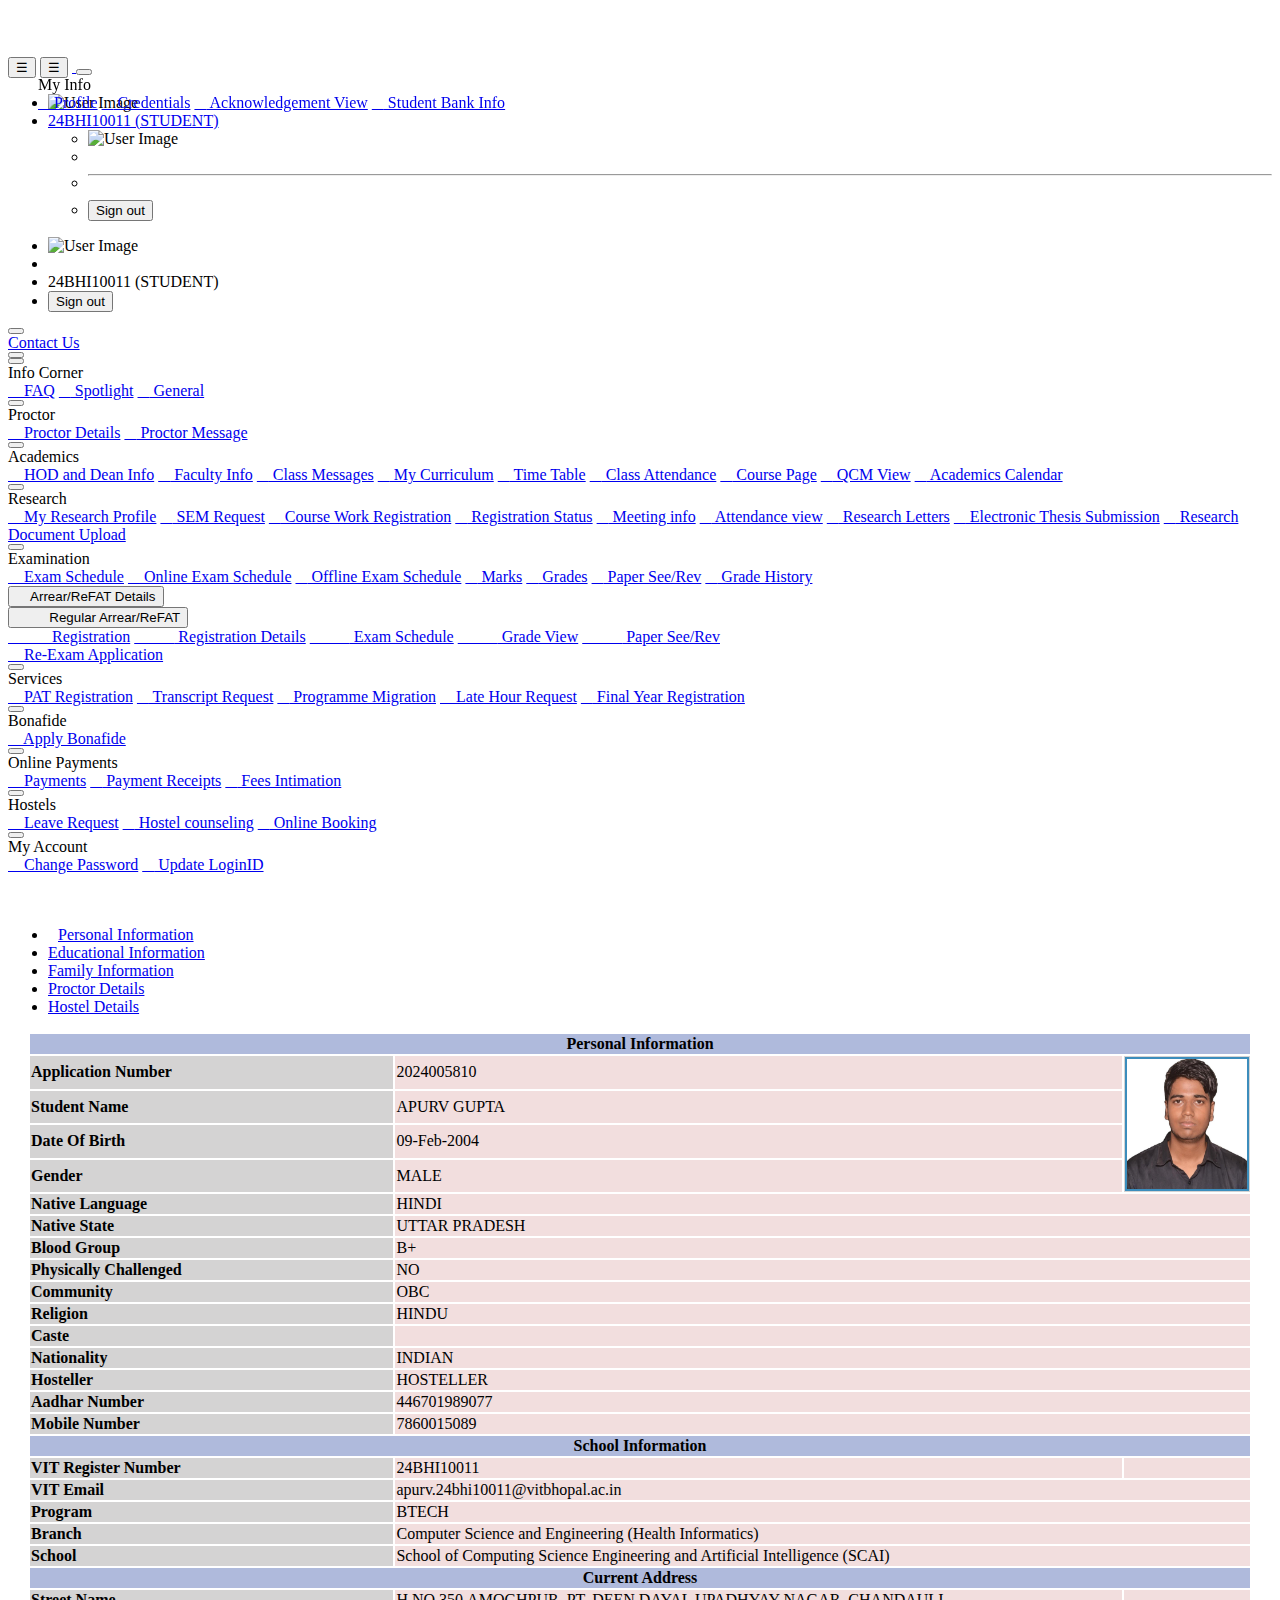
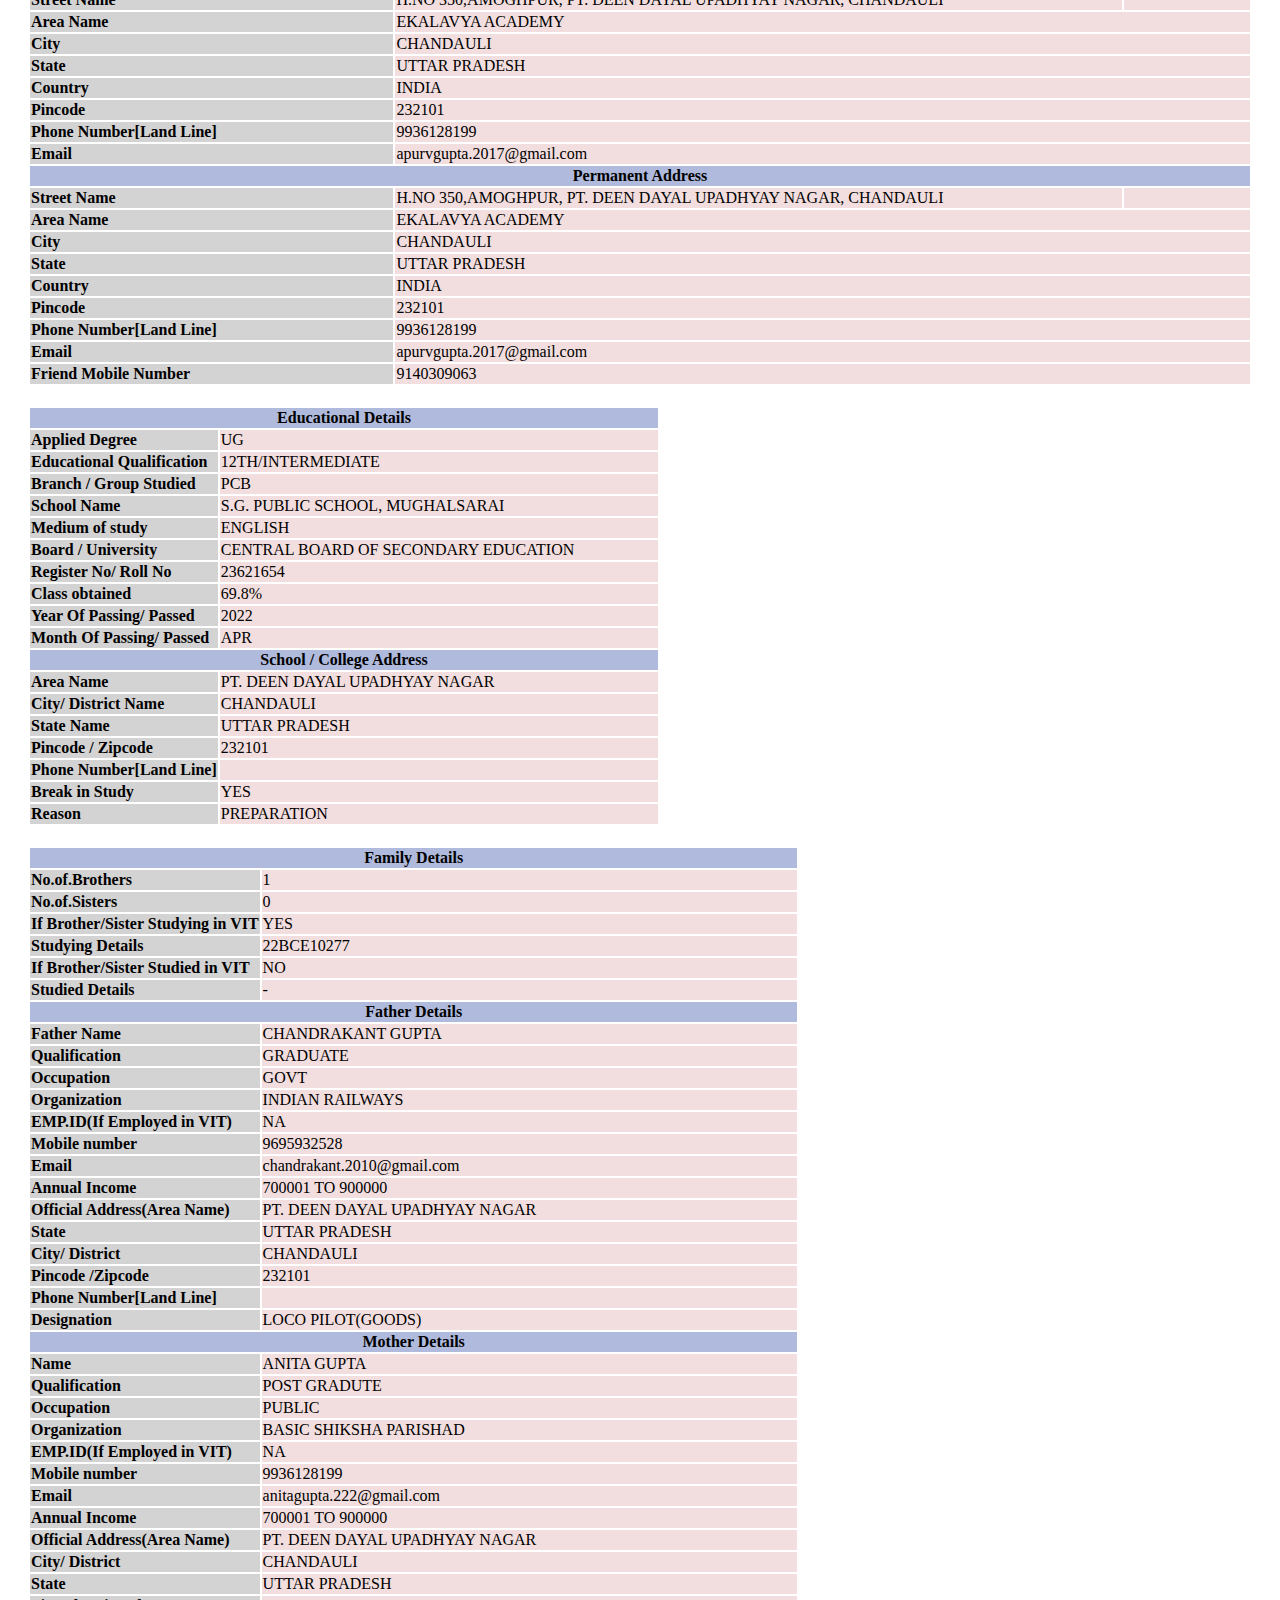
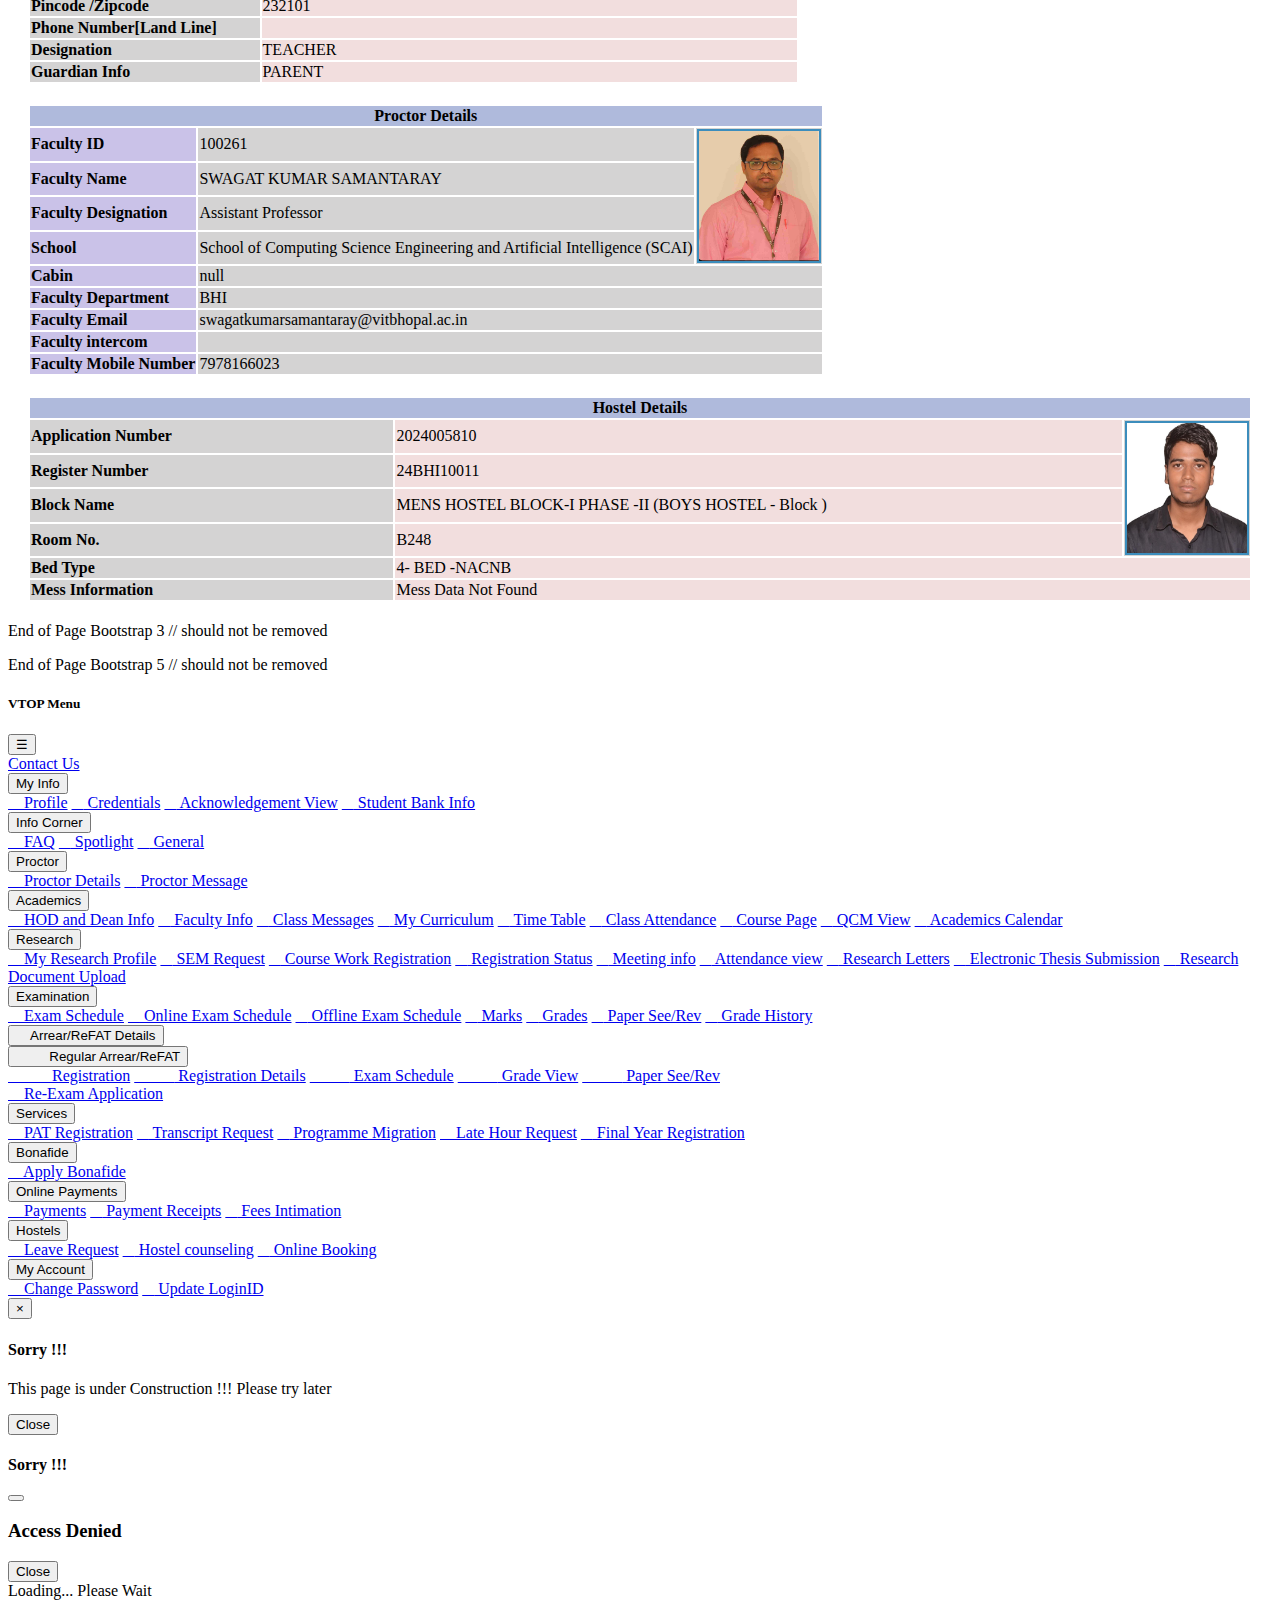
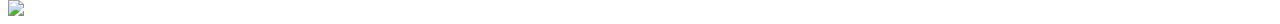
==== index.html @ c3cf4dd1 "Add files via upload" ====
<html><head>
    

    <meta charset="utf-8">
    <base href="https://vtop.vitbhopal.ac.in/vtop/">
    <meta http-equiv="X-UA-Compatible" content="IE=edge">
    <title>VIT Bhopal - VTOP</title>
    <meta name="description" content="">
    <meta content="width=device-width, initial-scale=1, maximum-scale=1, user-scalable=no" name="viewport">
    <meta charset="ISO-8859-1">
    <meta name="description" content="vtop">
    <meta name="robots" content="NOODP,NOYDIR">
    <meta name="keywords" content=" vtop ">
    <meta name="robots" content="index, follow">
    <link rel="icon" type="image/png" href="assets/img/favicon.ico">
    <meta http-equiv="cache-control" content="max-age=0">
    <meta http-equiv="cache-control" content="no-cache">
    <meta http-equiv="expires" content="0"> 
    <meta http-equiv="X-UA-Compatible" content="IE-Edge">


    <link rel="stylesheet" type="text/css" href="/vtop/get/bs/css/1">
    <link rel="stylesheet" type="text/css" href="/vtop/assets/css/bootstrap3-iso.css">
    <link rel="stylesheet" type="text/css" href="/vtop/get/ic/css/1">
    <link rel="stylesheet" type="text/css" href="/vtop/get/ic/css/2">
    <link rel="stylesheet" type="text/css" href="/vtop/get/jq/css/1">
    <link rel="stylesheet" type="text/css" href="/vtop/get/bs/css/2">
    <link rel="stylesheet" type="text/css" href="/vtop/assets/css/menu.css">
    <link rel="stylesheet" type="text/css" href="/vtop/assets/css/AdminLteCompatibility.css">
    <link rel="stylesheet" type="text/css" href="/vtop/assets/css/scrollableTable.css">
    <link rel="stylesheet" type="text/css" href="/vtop/assets/css/VTop.css">

    <script type="text/javascript" src="/vtop/get/jq/js/1"></script>



</head>

<body class="overflow-auto" style="padding-top: 49px;">

<input type="hidden" name="authorizedIDX" id="authorizedIDX" value="24BHI10011">

<div class="container-fluid">
    <div class="row">
        <div class="col-xs-12  trim vh-100 vw-100 " id="page_outline">
            
                <div id="page-holder">
                    
    <nav class="navbar navbar-expand-lg py-0 navbar-light bg-light headerBackgroundColor fixed-top shadow" id="vtopHeader">
        <div class="container-fluid ms-0 ps-2">
            <button class="btn btn-sm bg-transparent d-none d-sm-block ms-0" type="button" data-bs-toggle="offcanvas" data-bs-target="#expandedSideBar" aria-controls="offcanvasExample">
                <span class="text-light h4">☰ </span>
            </button>
            <button class="btn btn-sm bg-transparent d-block d-sm-none ms-0" type="button" onclick="javascript:getButtonBar();">
                <span class="text-light h4">☰ </span>
            </button>
            <a class="navbar-brand px-0 pe-sm-1 mx-0 mx-sm-1" href="javacript:void(0);">
                <img src="/vtop/assets/img/VITLogoEmblem.png" class="img-responsive VITEmblem" alt="">
            </a>
            <!-- <a class="navbar-brand VITLogoStyle px-0 mx-0 text-light" href="javacript:void(0);"><span
                    class="h1 fw-bold">VIT</span>
            </a> -->
            <!-- <span class="navbar-text px-0 px-sm-2 mx-0 mx-sm-1 text-light">(Bhopal Campus)</span> -->
            <a class="navbar-text" href="javascript:void(0);" onclick="javascript:home();"><i class="bi bi-house-door text-light ps-sm-3 h2" aria-hidden="true"></i></a>

            <button class="navbar-toggler mx-0 px-0" type="button" data-bs-toggle="collapse" data-bs-target="#vtopHeaderBarControl" aria-controls="vtopHeaderBarControl" aria-expanded="false" aria-label="Toggle navigation">
                <span class="navbar-toggler-icon"></span>
            </button>

            <div class="collapse navbar-collapse" id="vtopHeaderBarControl">
                <strong class="mx-auto fw-bold text-light bg-danger"></strong>
                <ul class="navbar-nav ms-auto mb-2 mb-lg-0">
                    <li class="nav-item d-none d-sm-inline-block">
                        <img src="/vtop/users/image/?id=24BHI10011" class="img-circle img_icon_size" alt="User Image">
                    </li>
                    <li class="nav-item dropdown d-none d-sm-inline-block">
                        <a class="nav-link dropdown-toggle text-light" href="javascript:void(0);" id="navbarDropdown" role="button" data-bs-toggle="dropdown" aria-expanded="false">
                            <span class="navbar-text text-light small fw-bold">24BHI10011 (STUDENT)</span>
                        </a>
                        <ul class="dropdown-menu dropdown-menu-end headerBackgroundColor dropdownMenuBoxWidth" aria-labelledby="navbarDropdown">
                            <li class="dropdown-item disabled text-center"><img src="/vtop/users/image/?id=24BHI10011" class="img-circle img_stamp_size" alt="User Image"></li>
                            <li class="dropdown-item disabled text-center"><span class="dropdown-item text-light"></span></li>
                            <li>
                                <hr class="dropdown-divider">
                            </li>
                            <li class="dropdown-item bg-transparent">
                                <form class="text-center" id="logoutForm1" name="logoutForm1" method="post" action="/vtop/logout"><input type="hidden" name="_csrf" value="56bde807-98d9-487d-9c04-8cd4d906b368">
                                    <input type="hidden" name="_csrf" value="56bde807-98d9-487d-9c04-8cd4d906b368">
                                    <input type="hidden" name="authorizedID" id="authorizedID" value="24BHI10011">
                                    <div class="d-grid gap-2">
                                        
                                            
                                        
                                        <button class="btn btn-success " type="submit">Sign out</button>
                                    </div>
                                </form>
                            </li>
                        </ul>
                    </li>
                    <li class="nav-item disabled text-center  d-block d-sm-none"><img src="/vtop/users/image/?id=24BHI10011" class="img-circle img_stamp_size" alt="User Image"></li>
                    <li class="nav-item disabled text-center d-block d-sm-none"><span class="dropdown-item text-light"></span></li>
                    <li class="nav-item disabled text-center d-block d-sm-none">
                        <span class="navbar-text text-light small fw-bold">24BHI10011 (STUDENT)</span>
                    </li>
                    <li class="nav-item bg-transparent d-block d-sm-none">
                        <form class="text-center" id="logoutForm1" name="logoutForm1" method="post" `="" action="/vtop/logout"><input type="hidden" name="_csrf" value="56bde807-98d9-487d-9c04-8cd4d906b368">
                            <input type="hidden" name="_csrf" value="56bde807-98d9-487d-9c04-8cd4d906b368">
                            <input type="hidden" name="authorizedID" id="authorizedID" value="24BHI10011">
                            <div class="d-grid gap-2">
                                
                                    
                                
                                <button class="btn btn-success " type="submit">Sign out</button>
                            </div>
                        </form>
                    </li>
                </ul>
            </div>
        </div>
    </nav>
    <script>
        /*<![CDATA[*/

        function home() {
            var csrfName = "_csrf";
            var csrfValue = "56bde807-98d9-487d-9c04-8cd4d906b368";
            var id ="24BHI10011";
            var now = new Date();
            var params = csrfName + "=" + csrfValue + "&authorizedID=" + id + "&x=" + now.toUTCString();
            ajaxCall("/vtop/home", params, "page_outline");
        }

        function getButtonBar() {
            var btnBarElem = document.getElementById("sidePanel");
            if (btnBarElem.classList.contains("d-none")) {
                btnBarElem.classList.remove("d-none");
            } else {
                btnBarElem.classList.add("d-none");
            }
        }
        /*]]>*/
    </script>

                    
                        <div class="hstack">
                            <div class="vh-100 btnBarColor bg-opacity-25 shadow d-sm-block" id="sidePanel">
                                

    <div class="btn-toolbar mx-1" role="toolbar" aria-label="Toolbar with button groups">
        <div class="btn-group-vertical" role="group" aria-label="First group">

            
                <div class="btn-group dropend"><button type="button" class="btn btn-outline-primary p-1 border-0 text-dark SideBarMenuBtn" data-bs-toggle="dropdown" data-bs-auto-close="outside" aria-expanded="false"><i class="fa fa-phone-square iconSpace"></i></button><div class="dropdown-menu border-0 py-0 shadow-lg dropdownMenuBoxWidth text-nowrap SideBarMenuDropDown" style=""><a data-url="hrms/contactDetails" class="dropdown-item menuFontStyle systemB5BtnMenu *backColor*" href="javascript:void(0);"><i class="fa fa-phone-square iconSpace "></i> Contact Us</a></div></div>
            
                <div class="btn-group dropend"><button type="button" class="btn btn-outline-primary p-1 border-0 text-dark SideBarMenuBtn" data-bs-toggle="dropdown" data-bs-auto-close="outside" aria-expanded="false"><i class="fa fa-briefcase iconSpace"></i></button><div class="dropdown-menu border-0 py-0 shadow-lg dropdownMenuBoxWidth text-nowrap SideBarMenuDropDown" style="position: absolute; inset: 0px auto auto 0px; margin: 0px; transform: translate3d(38px, 76px, 0px);" data-popper-placement="right-start"><div class="fw-bold h6 py-3 text-center menuHeaderColor menuHeaderFontStyle"> My Info </div>
            
                <a data-url="studentsRecord/StudentProfileAllView" class="dropdown-item menuFontStyle systemBtnMenu " href="javascript:void(0);">&nbsp;&nbsp;&nbsp;<i class="fa fa-dot-circle-o iconSpace "></i> Profile</a>
            
                <a data-url="proctor/viewStudentCredentials" class="dropdown-item menuFontStyle systemBtnMenu " href="javascript:void(0);">&nbsp;&nbsp;&nbsp;<i class="fa fa-dot-circle-o iconSpace "></i> Credentials</a>
            
                <a data-url="admissions/AcknowledgmentView" class="dropdown-item menuFontStyle systemBtnMenu " href="javascript:void(0);">&nbsp;&nbsp;&nbsp;<i class="fa fa-dot-circle-o iconSpace "></i> Acknowledgement View</a>
            
                <a data-url="studentBankInformation/BankInfoStudent" class="dropdown-item menuFontStyle systemBtnMenu " href="javascript:void(0);">&nbsp;&nbsp;&nbsp;<i class="fa fa-dot-circle-o iconSpace "></i> Student Bank Info</a>
            
                </div></div><div class="btn-group dropend"><button type="button" class="btn btn-outline-primary p-1 border-0 text-dark SideBarMenuBtn" data-bs-toggle="dropdown" data-bs-auto-close="outside" aria-expanded="false"><i class="fa fa-info-circle iconSpace"></i></button><div class="dropdown-menu border-0 py-0 shadow-lg dropdownMenuBoxWidth text-nowrap SideBarMenuDropDown" style=""><div class="fw-bold h6 py-3 text-center menuHeaderColor menuHeaderFontStyle"> Info Corner </div>
            
                <a data-url="academics/common/FaqPreview" class="dropdown-item menuFontStyle systemBtnMenu " href="javascript:void(0);">&nbsp;&nbsp;&nbsp;<i class="fa fa-dot-circle-o iconSpace "></i> FAQ</a>
            
                <a data-url="spotlight/spotlightViewOld" class="dropdown-item menuFontStyle systemBtnMenu " href="javascript:void(0);">&nbsp;&nbsp;&nbsp;<i class="fa fa-dot-circle-o iconSpace "></i> Spotlight</a>
            
                <a data-url="admissions/costCentreCircularsViewPageController" class="dropdown-item menuFontStyle systemBtnMenu " href="javascript:void(0);">&nbsp;&nbsp;&nbsp;<i class="fa fa-dot-circle-o iconSpace "></i> General</a>
            
                </div></div><div class="btn-group dropend"><button type="button" class="btn btn-outline-primary p-1 border-0 text-dark SideBarMenuBtn" data-bs-toggle="dropdown" data-bs-auto-close="outside" aria-expanded="false"><i class="fa fa-paw iconSpace"></i></button><div class="dropdown-menu border-0 py-0 shadow-lg dropdownMenuBoxWidth text-nowrap SideBarMenuDropDown" style=""><div class="fw-bold h6 py-3 text-center menuHeaderColor menuHeaderFontStyle"> Proctor </div>
            
                <a data-url="proctor/viewProctorDetails" class="dropdown-item menuFontStyle systemBtnMenu " href="javascript:void(0);">&nbsp;&nbsp;&nbsp;<i class="fa fa-dot-circle-o iconSpace "></i> Proctor Details</a>
            
                <a data-url="proctor/viewMessagesSendByProctor" class="dropdown-item menuFontStyle systemBtnMenu " href="javascript:void(0);">&nbsp;&nbsp;&nbsp;<i class="fa fa-dot-circle-o iconSpace "></i> Proctor Message</a>
            
                </div></div><div class="btn-group dropend"><button type="button" class="btn btn-outline-primary p-1 border-0 text-dark SideBarMenuBtn" data-bs-toggle="dropdown" data-bs-auto-close="outside" aria-expanded="false"><i class="fa fa-graduation-cap iconSpace"></i></button><div class="dropdown-menu border-0 py-0 shadow-lg dropdownMenuBoxWidth text-nowrap SideBarMenuDropDown" style=""><div class="fw-bold h6 py-3 text-center menuHeaderColor menuHeaderFontStyle"> Academics </div>
            
                <a data-url="hrms/viewHodDeanDetails" class="dropdown-item menuFontStyle systemBtnMenu " href="javascript:void(0);">&nbsp;&nbsp;&nbsp;<i class="fa fa-dot-circle-o iconSpace "></i> HOD and Dean Info</a>
            
                <a data-url="hrms/employeeSearchForStudent" class="dropdown-item menuFontStyle systemBtnMenu " href="javascript:void(0);">&nbsp;&nbsp;&nbsp;<i class="fa fa-dot-circle-o iconSpace "></i> Faculty Info</a>
            
                <a data-url="academics/common/StudentClassMessage" class="dropdown-item menuFontStyle systemBtnMenu " href="javascript:void(0);">&nbsp;&nbsp;&nbsp;<i class="fa fa-dot-circle-o iconSpace "></i> Class Messages</a>
            
                <a data-url="academics/common/Curriculum" class="dropdown-item menuFontStyle systemBtnMenu " href="javascript:void(0);">&nbsp;&nbsp;&nbsp;<i class="fa fa-dot-circle-o iconSpace "></i> My Curriculum</a>
            
                <a data-url="academics/common/StudentTimeTable" class="dropdown-item menuFontStyle systemBtnMenu " href="javascript:void(0);">&nbsp;&nbsp;&nbsp;<i class="fa fa-dot-circle-o iconSpace "></i> Time Table</a>
            
                <a data-url="academics/common/StudentAttendance" class="dropdown-item menuFontStyle systemBtnMenu " href="javascript:void(0);">&nbsp;&nbsp;&nbsp;<i class="fa fa-dot-circle-o iconSpace "></i> Class Attendance</a>
            
                <a data-url="academics/common/StudentCoursePage" class="dropdown-item menuFontStyle systemBtnMenu " href="javascript:void(0);">&nbsp;&nbsp;&nbsp;<i class="fa fa-dot-circle-o iconSpace "></i> Course Page</a>
            
                <a data-url="academics/common/QCMStudentLogin" class="dropdown-item menuFontStyle systemBtnMenu " href="javascript:void(0);">&nbsp;&nbsp;&nbsp;<i class="fa fa-dot-circle-o iconSpace "></i> QCM View</a>
            
                <a data-url="academics/common/CalendarPreview" class="dropdown-item menuFontStyle systemBtnMenu " href="javascript:void(0);">&nbsp;&nbsp;&nbsp;<i class="fa fa-dot-circle-o iconSpace "></i> Academics Calendar</a>
            
                </div></div><div class="btn-group dropend"><button type="button" class="btn btn-outline-primary p-1 border-0 text-dark SideBarMenuBtn" data-bs-toggle="dropdown" data-bs-auto-close="outside" aria-expanded="false"><i class="fa fa-bank iconSpace"></i></button><div class="dropdown-menu border-0 py-0 shadow-lg dropdownMenuBoxWidth text-nowrap SideBarMenuDropDown" style=""><div class="fw-bold h6 py-3 text-center menuHeaderColor menuHeaderFontStyle"> Research </div>
            
                <a data-url="research/researchProfile" class="dropdown-item menuFontStyle systemBtnMenu " href="javascript:void(0);">&nbsp;&nbsp;&nbsp;<i class="fa fa-dot-circle-o iconSpace "></i> My Research Profile</a>
            
                <a data-url="admissions/semTransactionPageControllerGeneral" class="dropdown-item menuFontStyle systemBtnMenu " href="javascript:void(0);">&nbsp;&nbsp;&nbsp;<i class="fa fa-dot-circle-o iconSpace "></i> SEM Request</a>
            
                <a data-url="research/CourseworkRegistration" class="dropdown-item menuFontStyle systemBtnMenu " href="javascript:void(0);">&nbsp;&nbsp;&nbsp;<i class="fa fa-dot-circle-o iconSpace "></i> Course Work Registration</a>
            
                <a data-url="research/CourseworkRegistrationViewtoScholar" class="dropdown-item menuFontStyle systemBtnMenu " href="javascript:void(0);">&nbsp;&nbsp;&nbsp;<i class="fa fa-dot-circle-o iconSpace "></i> Registration Status</a>
            
                <a data-url="research/scholarsMeetingView" class="dropdown-item menuFontStyle systemBtnMenu " href="javascript:void(0);">&nbsp;&nbsp;&nbsp;<i class="fa fa-dot-circle-o iconSpace "></i> Meeting info</a>
            
                <a data-url="research/scholarsAttendanceView" class="dropdown-item menuFontStyle systemBtnMenu " href="javascript:void(0);">&nbsp;&nbsp;&nbsp;<i class="fa fa-dot-circle-o iconSpace "></i> Attendance view</a>
            
                <a data-url="research/researchLettersStudentView" class="dropdown-item menuFontStyle systemBtnMenu " href="javascript:void(0);">&nbsp;&nbsp;&nbsp;<i class="fa fa-file-text iconSpace "></i> Research Letters</a>
            
                <a data-url="research/thesisSubmission" class="dropdown-item menuFontStyle systemBtnMenu " href="javascript:void(0);">&nbsp;&nbsp;&nbsp;<i class="fa fa-dot-circle-o iconSpace "></i> Electronic Thesis Submission</a>
            
                <a data-url="research/researchDocumentUpload" class="dropdown-item menuFontStyle systemBtnMenu " href="javascript:void(0);">&nbsp;&nbsp;&nbsp;<i class="fa fa-dot-circle-o iconSpace "></i> Research Document Upload</a>
            
                </div></div><div class="btn-group dropend"><button type="button" class="btn btn-outline-primary p-1 border-0 text-dark SideBarMenuBtn" data-bs-toggle="dropdown" data-bs-auto-close="outside" aria-expanded="false"><i class="fa fa-book iconSpace"></i></button><div class="dropdown-menu border-0 py-0 shadow-lg dropdownMenuBoxWidth text-nowrap SideBarMenuDropDown" style=""><div class="fw-bold h6 py-3 text-center menuHeaderColor menuHeaderFontStyle"> Examination </div>
            
                <a data-url="examinations/StudExamSchedule" class="dropdown-item menuFontStyle systemBtnMenu " href="javascript:void(0);">&nbsp;&nbsp;&nbsp;<i class="fa fa-dot-circle-o iconSpace "></i> Exam Schedule</a>
            
                <a data-url="examinations/OnlineStudExamSchedule" class="dropdown-item menuFontStyle systemBtnMenu " href="javascript:void(0);">&nbsp;&nbsp;&nbsp;<i class="fa fa-dot-circle-o iconSpace "></i> Online Exam Schedule</a>
            
                <a data-url="examinations/OfflineStudExamSchedule" class="dropdown-item menuFontStyle systemBtnMenu " href="javascript:void(0);">&nbsp;&nbsp;&nbsp;<i class="fa fa-dot-circle-o iconSpace "></i> Offline Exam Schedule</a>
            
                <a data-url="examinations/StudentMarkView" class="dropdown-item menuFontStyle systemBtnMenu " href="javascript:void(0);">&nbsp;&nbsp;&nbsp;<i class="fa fa-dot-circle-o iconSpace "></i> Marks</a>
            
                <a data-url="examinations/examGradeView/StudentGradeView" class="dropdown-item menuFontStyle systemBtnMenu " href="javascript:void(0);">&nbsp;&nbsp;&nbsp;<i class="fa fa-dot-circle-o iconSpace "></i> Grades</a>
            
                <a data-url="examinations/paperSeeing/PaperSeeing" class="dropdown-item menuFontStyle systemBtnMenu " href="javascript:void(0);">&nbsp;&nbsp;&nbsp;<i class="fa fa-dot-circle-o iconSpace "></i> Paper See/Rev</a>
            
                <a data-url="examinations/examGradeView/StudentGradeHistory" class="dropdown-item menuFontStyle systemBtnMenu " href="javascript:void(0);">&nbsp;&nbsp;&nbsp;<i class="fa fa-dot-circle-o iconSpace "></i> Grade History</a>
            
                <div class="accordion" id="accordianHead_1001"><div class="accordion-item border-0"><div class="accordion-header" id="acItemHDG0072"><button class="accordion-button collapsed menuFontStyle py-2 ps-2 text-center bg-transparent" type="button" data-bs-toggle="collapse" data-bs-target="#acCollapseHDG0072" aria-expanded="false" aria-controls="acCollapseHDG0072"> &nbsp;&nbsp;&nbsp; <i class="fa fa-dot-circle-o iconSpace "></i><span class="ps-2 ms-1 fw-bold textColor1"> Arrear/ReFAT Details <span></span></span></button></div><div id="acCollapseHDG0072" class="accordion-collapse collapse" aria-labelledby="acItemHDG0072" data-bs-parent="#accordianHead_1001"><div class="accordion-body py-0 px-2">
            
                <div class="accordion" id="accordianHead_1002"><div class="accordion-item border-0"><div class="accordion-header" id="acItemHDG0074"><button class="accordion-button collapsed menuFontStyle py-2 ps-2 text-center bg-transparent" type="button" data-bs-toggle="collapse" data-bs-target="#acCollapseHDG0074" aria-expanded="false" aria-controls="acCollapseHDG0074"> &nbsp;&nbsp;&nbsp;&nbsp;&nbsp;&nbsp;&nbsp;&nbsp; <i class="fa fa-dot-circle-o iconSpace "></i><span class="ps-2 ms-1 fw-bold textColor1"> Regular Arrear/ReFAT <span></span></span></button></div><div id="acCollapseHDG0074" class="accordion-collapse collapse" aria-labelledby="acItemHDG0074" data-bs-parent="#accordianHead_1002"><div class="accordion-body py-0 px-2">
            
                <a data-url="examinations/arrearRegistration/RegularArrearStudentReg" class="dropdown-item menuFontStyle systemBtnMenu " href="javascript:void(0);">&nbsp;&nbsp;&nbsp;&nbsp;&nbsp;&nbsp;&nbsp;&nbsp;&nbsp;&nbsp;<i class="fa fa-dot-circle-o iconSpace "></i> Registration</a>
            
                <a data-url="examinations/arrearRegistration/LoadRegularArrearViewPage" class="dropdown-item menuFontStyle systemBtnMenu " href="javascript:void(0);">&nbsp;&nbsp;&nbsp;&nbsp;&nbsp;&nbsp;&nbsp;&nbsp;&nbsp;&nbsp;<i class="fa fa-dot-circle-o iconSpace "></i> Registration Details</a>
            
                <a data-url="examinations/arrearRegistration/viewRARExamSchedule" class="dropdown-item menuFontStyle systemBtnMenu " href="javascript:void(0);">&nbsp;&nbsp;&nbsp;&nbsp;&nbsp;&nbsp;&nbsp;&nbsp;&nbsp;&nbsp;<i class="fa fa-dot-circle-o iconSpace "></i> Exam Schedule</a>
            
                <a data-url="examinations/arrearRegistration/StudentArrearGradeView" class="dropdown-item menuFontStyle systemBtnMenu " href="javascript:void(0);">&nbsp;&nbsp;&nbsp;&nbsp;&nbsp;&nbsp;&nbsp;&nbsp;&nbsp;&nbsp;<i class="fa fa-dot-circle-o iconSpace "></i> Grade View</a>
            
                <a data-url="examinations/regularArrear/RegularArrearPaperSeeing" class="dropdown-item menuFontStyle systemBtnMenu " href="javascript:void(0);">&nbsp;&nbsp;&nbsp;&nbsp;&nbsp;&nbsp;&nbsp;&nbsp;&nbsp;&nbsp;<i class="fa fa-dot-circle-o iconSpace "></i> Paper See/Rev</a>
            
                </div></div></div></div></div></div></div><a data-url="examinations/reFAT/StudentReFATRequestPageController" class="dropdown-item menuFontStyle systemBtnMenu " href="javascript:void(0);">&nbsp;&nbsp;&nbsp;<i class="fa fa-dot-circle-o iconSpace "></i> Re-Exam Application</a>
            
                </div></div></div><div class="btn-group dropend"><button type="button" class="btn btn-outline-primary p-1 border-0 text-dark SideBarMenuBtn" data-bs-toggle="dropdown" data-bs-auto-close="outside" aria-expanded="false"><i class="fa fa-space-shuttle iconSpace"></i></button><div class="dropdown-menu border-0 py-0 shadow-lg dropdownMenuBoxWidth text-nowrap SideBarMenuDropDown" style=""><div class="fw-bold h6 py-3 text-center menuHeaderColor menuHeaderFontStyle"> Services </div>
            
                <a data-url="pat/PatRegistrationProcess" class="dropdown-item menuFontStyle systemBtnMenu " href="javascript:void(0);">&nbsp;&nbsp;&nbsp;<i class="fa fa-dot-circle-o iconSpace "></i> PAT Registration</a>
            
                <a data-url="alumni/alumniTranscriptPageControl" class="dropdown-item menuFontStyle systemBtnMenu " href="javascript:void(0);">&nbsp;&nbsp;&nbsp;<i class="fa fa-dot-circle-o iconSpace "></i> Transcript Request</a>
            
                <a data-url="admissions/programmeMigration" class="dropdown-item menuFontStyle systemBtnMenu " href="javascript:void(0);">&nbsp;&nbsp;&nbsp;<i class="fa fa-dot-circle-o iconSpace "></i> Programme Migration</a>
            
                <a data-url="hostels/late/hour/student/request/1" class="dropdown-item menuFontStyle systemBtnMenu " href="javascript:void(0);">&nbsp;&nbsp;&nbsp;<i class="fa fa-dot-circle-o iconSpace "></i> Late Hour Request</a>
            
                <a data-url="vitaa/finalyearcheck" class="dropdown-item menuFontStyle systemB5BtnMenu " href="javascript:void(0);">&nbsp;&nbsp;&nbsp;<i class="fa fa-dot-circle-o iconSpace "></i> Final Year Registration</a>
            
                </div></div><div class="btn-group dropend"><button type="button" class="btn btn-outline-primary p-1 border-0 text-dark SideBarMenuBtn" data-bs-toggle="dropdown" data-bs-auto-close="outside" aria-expanded="false"><i class="fa fa-certificate iconSpace"></i></button><div class="dropdown-menu border-0 py-0 shadow-lg dropdownMenuBoxWidth text-nowrap SideBarMenuDropDown" style=""><div class="fw-bold h6 py-3 text-center menuHeaderColor menuHeaderFontStyle"> Bonafide </div>
            
                <a data-url="others/bonafide/StudentBonafidePageControl" class="dropdown-item menuFontStyle systemBtnMenu " href="javascript:void(0);">&nbsp;&nbsp;&nbsp;<i class="fa fa-dot-circle-o iconSpace "></i> Apply Bonafide</a>
            
                </div></div><div class="btn-group dropend"><button type="button" class="btn btn-outline-primary p-1 border-0 text-dark SideBarMenuBtn" data-bs-toggle="dropdown" data-bs-auto-close="outside" aria-expanded="false"><i class="fa fa-money iconSpace"></i></button><div class="dropdown-menu border-0 py-0 shadow-lg dropdownMenuBoxWidth text-nowrap SideBarMenuDropDown" style=""><div class="fw-bold h6 py-3 text-center menuHeaderColor menuHeaderFontStyle"> Online Payments </div>
            
                <a data-url="p2p/Payments" class="dropdown-item menuFontStyle systemBtnMenu " href="javascript:void(0);">&nbsp;&nbsp;&nbsp;<i class="fa fa-dot-circle-o iconSpace "></i> Payments</a>
            
                <a data-url="p2p/getReceiptsApplno" class="dropdown-item menuFontStyle systemBtnMenu " href="javascript:void(0);">&nbsp;&nbsp;&nbsp;<i class="fa fa-dot-circle-o iconSpace "></i> Payment Receipts</a>
            
                <a data-url="finance/getFeesIntimation" class="dropdown-item menuFontStyle systemBtnMenu " href="javascript:void(0);">&nbsp;&nbsp;&nbsp;<i class="fa fa-dot-circle-o iconSpace "></i> Fees Intimation</a>
            
                </div></div><div class="btn-group dropend"><button type="button" class="btn btn-outline-primary p-1 border-0 text-dark SideBarMenuBtn" data-bs-toggle="dropdown" data-bs-auto-close="outside" aria-expanded="false"><i class="fa fa-home iconSpace"></i></button><div class="dropdown-menu border-0 py-0 shadow-lg dropdownMenuBoxWidth text-nowrap SideBarMenuDropDown" style=""><div class="fw-bold h6 py-3 text-center menuHeaderColor menuHeaderFontStyle"> Hostels </div>
            
                <a data-url="hostels/student/leave/1" class="dropdown-item menuFontStyle systemBtnMenu " href="javascript:void(0);">&nbsp;&nbsp;&nbsp;<i class="fa fa-dot-circle-o iconSpace "></i> Leave Request</a>
            
                <a data-url="hostels/counseling" class="dropdown-item menuFontStyle systemBtnMenu " href="javascript:void(0);">&nbsp;&nbsp;&nbsp;<i class="fa fa-dot-circle-o iconSpace "></i> Hostel counseling</a>
            
                <a data-url="hostels/online/room/allotment/open" class="dropdown-item menuFontStyle systemBtnMenu " href="javascript:void(0);">&nbsp;&nbsp;&nbsp;<i class="fa fa-dot-circle-o iconSpace "></i> Online Booking</a>
            
                </div></div><div class="btn-group dropend"><button type="button" class="btn btn-outline-primary p-1 border-0 text-dark SideBarMenuBtn" data-bs-toggle="dropdown" data-bs-auto-close="outside" aria-expanded="false"><i class="fa fa-lock iconSpace"></i></button><div class="dropdown-menu border-0 py-0 shadow-lg dropdownMenuBoxWidth text-nowrap SideBarMenuDropDown" style=""><div class="fw-bold h6 py-3 text-center menuHeaderColor menuHeaderFontStyle"> My Account </div>
            
                <a data-url="controlpanel/ChangePassword" class="dropdown-item menuFontStyle systemB5BtnMenu " href="javascript:void(0);">&nbsp;&nbsp;&nbsp;<i class="fa fa-lock iconSpace "></i> Change Password</a>
            
                <a data-url="controlpanel/ChangePreferredUser" class="dropdown-item menuFontStyle systemBtnMenu " href="javascript:void(0);">&nbsp;&nbsp;&nbsp;<i class="fa fa-lock iconSpace "></i> Update LoginID</a></div></div>
            

        </div>
    </div>

    <script>
        /*<![CDATA[*/

        var actionButton = document.getElementsByClassName("systemBtnMenu"); 
        for (let i = 0; i < actionButton.length; i++) {
            actionButton[i].addEventListener('click', assembleData, false);
        }

        var actionButton2 = document.getElementsByClassName("systemB5BtnMenu"); 
        for (let i = 0; i < actionButton2.length; i++) {
            actionButton2[i].addEventListener('click', assembleDataForB5, false);
        }

        function assembleData() {
            var authorizedID = $("#authorizedIDX").val();
            let csrfName = "_csrf";
            let csrfValue = "56bde807-98d9-487d-9c04-8cd4d906b368";
            var dataText = "verifyMenu=true&authorizedID=" + authorizedID +"&"+ csrfName + '=' + csrfValue+"&nocache=@(new Date().getTime())"
            let url = this.dataset.url;
            ajaxCall(url, dataText);
            $(this).closest('.dropdown-menu.show').removeClass('show');
            $(this).closest('.btn-group.dropend').children(".SideBarMenuBtn.show").removeClass('show');
            $(this).closest('.btn-group.dropend').children(".SideBarMenuBtn").attr("aria-expanded","false");
            var btnBarElem=document.getElementById("sidePanel");
            if(!btnBarElem.classList.contains("d-none")) {
                btnBarElem.classList.add("d-none");
            }
        }

        function assembleDataForB5() {
            var authorizedID = $("#authorizedIDX").val();
            let csrfName = "_csrf";
            let csrfValue = "56bde807-98d9-487d-9c04-8cd4d906b368";
            var dataText = "verifyMenu=true&authorizedID=" + authorizedID +"&"+ csrfName + '=' + csrfValue+"&nocache=@(new Date().getTime())"
            let url = this.dataset.url;
            ajaxB5Call(url, dataText);
            //$(this).parents().find('.show').removeClass('show');
            $(this).closest('.dropdown-menu.show').removeClass('show');
            $(this).closest('.btn-group.dropend').children(".SideBarMenuBtn.show").removeClass('show');
            $(this).closest('.btn-group.dropend').children(".SideBarMenuBtn").attr("aria-expanded","false");
            
            
            var btnBarElem=document.getElementById("sidePanel");
            if(!btnBarElem.classList.contains("d-none")) {
                btnBarElem.classList.add("d-none");
            }

        }


        /*]]>*/
    </script>



                            </div>
                            <div class="vh-100 vw-100 p-0 mx-0 mt-0" id="core-container">
                                <div class="overflow-auto vh-100 pb-5 mb-5 showBlock" id="b3wrapper">
                                    <div class="bootstrap3-iso" id="page-wrapper">
<!--  Author: Admissions
Date  : 03/09/2020 -->






<!-- Main content -->
<section class="content">
    <div class="col-md-12 box box-info">
        
        <strong style="color: red;"></strong><br><br>
    

        <div id="exTab1">
            <ul class="nav nav-pills">
                <li class="active"><a href="#1a" data-toggle="tab" style="margin-left: 10px;">Personal Information</a></li>
                <li><a href="#2a" data-toggle="tab">Educational
                        Information</a></li>
                <li><a href="#3a" data-toggle="tab">Family Information</a></li>
                <li><a href="#5a" data-toggle="tab">Proctor Details</a></li>
                <li><a href="#6a" data-toggle="tab">Hostel Details</a></li> 

            </ul>

            <div class="tab-content clearfix">
                <div class="tab-pane active" id="1a">
                    <div class="table-responsive">
                        <div style="margin: 2px 20px 20px 20px;">
                            <table class="table table-responsive table-bordered">

                                <tbody><tr>
                                    <td colspan="3" style="background-color: #afbadc; font-weight: bold; text-align: center">Personal
                                        Information</td>
                                </tr>

                                <tr>
                                    <td style="background-color: #d4d3d3; font-weight: bold; width: 30%">Application
                                        Number</td>
                                    <td style="background-color: #f2dede; width: 60%;">2024005810</td>
                                    <td style="background-color: #d4d3d3;" rowspan="4" align="right"><img src="[data-uri]" class="img-rounded" alt="Image Not Available" width="120" height="130" style="border: solid 2px #3c8dbc; text-align: center;"></td>
                                </tr>

                                <tr>
                                    <td style="background-color: #d4d3d3; font-weight: bold;">Student
                                        Name</td>
                                    <td style="background-color: #f2dede;">APURV GUPTA</td>

                                </tr>

                                <tr>
                                    <td style="background-color: #d4d3d3; font-weight: bold; width: 30%">Date
                                        Of Birth</td>
                                    <td style="background-color: #f2dede;">09-Feb-2004</td>
                                </tr>

                                <tr>
                                    <td style="background-color: #d4d3d3; font-weight: bold;">Gender</td>
                                    <td style="background-color: #f2dede;">MALE</td>
                                </tr>

                                <tr>
                                    <td style="background-color: #d4d3d3; font-weight: bold;">Native
                                        Language</td>
                                    <td style="background-color: #f2dede;" colspan="2">HINDI</td>
                                </tr>

                                <tr>
                                    <td style="background-color: #d4d3d3; font-weight: bold;">Native
                                        State</td>
                                    <td style="background-color: #f2dede;" colspan="2">UTTAR PRADESH</td>
                                </tr>

                                <tr>
                                    <td style="background-color: #d4d3d3; font-weight: bold;">Blood
                                        Group</td>
                                    <td style="background-color: #f2dede;" colspan="2">B+</td>
                                </tr>

                                <tr>
                                    <td style="background-color: #d4d3d3; font-weight: bold;">Physically
                                        Challenged</td>
                                    <td style="background-color: #f2dede;" colspan="2">NO</td>
                                </tr>

                                <tr>
                                    <td style="background-color: #d4d3d3; font-weight: bold;">Community</td>
                                    <td style="background-color: #f2dede;" colspan="2">OBC</td>
                                </tr>

                                <tr>
                                    <td style="background-color: #d4d3d3; font-weight: bold;">Religion</td>
                                    <td style="background-color: #f2dede;" colspan="2">HINDU</td>
                                </tr>

                                <tr>
                                    <td style="background-color: #d4d3d3; font-weight: bold;">Caste</td>
                                    <td style="background-color: #f2dede;" colspan="2"></td>
                                </tr>

                                <tr>
                                    <td style="background-color: #d4d3d3; font-weight: bold;">Nationality</td>
                                    <td style="background-color: #f2dede;" colspan="2">INDIAN</td>
                                </tr>

                                <tr>
                                    <td style="background-color: #d4d3d3; font-weight: bold;">Hosteller</td>
                                    <td style="background-color: #f2dede;" colspan="2">HOSTELLER</td>
                                </tr>

                                <tr>
                                    <td style="background-color: #d4d3d3; font-weight: bold;">Aadhar
                                        Number</td>
                                    <td style="background-color: #f2dede;" colspan="2">446701989077</td>
                                </tr>
                                
                                <tr>
                                    <td style="background-color: #d4d3d3; font-weight: bold;">Mobile
                                        Number</td>
                                    <td style="background-color: #f2dede;" colspan="2">7860015089</td>
                                </tr>

                                <tr>
                                    <td colspan="3" style="background-color: #afbadc; font-weight: bold; text-align: center">School
                                        Information</td>
                                </tr>

                                <tr>
                                    <td style="background-color: #d4d3d3; font-weight: bold;">VIT
                                        Register Number</td>
                                    <td style="background-color: #f2dede;">24BHI10011</td>
                                    <td style="background-color: #f2dede;"></td>
                                </tr>

                                <tr>
                                    <td style="background-color: #d4d3d3; font-weight: bold;">VIT
                                        Email</td>
                                    <td style="background-color: #f2dede;" colspan="2">apurv.24bhi10011@vitbhopal.ac.in</td>
                                </tr>

                                <tr>
                                    <td style="background-color: #d4d3d3; font-weight: bold;">Program</td>
                                    <td style="background-color: #f2dede;" colspan="2">BTECH</td>
                                </tr>

                                <tr>
                                    <td style="background-color: #d4d3d3; font-weight: bold;">Branch</td>
                                    <td style="background-color: #f2dede;" colspan="2">Computer Science and Engineering (Health Informatics)</td>
                                </tr>

                                <tr>
                                    <td style="background-color: #d4d3d3; font-weight: bold;">School</td>
                                    <td style="background-color: #f2dede;" colspan="2">School of Computing Science Engineering and Artificial Intelligence (SCAI)</td>
                                </tr>

                                <tr>
                                    <td colspan="3" style="background-color: #afbadc; font-weight: bold; text-align: center">Current
                                        Address</td>
                                </tr>

                                <tr>
                                    <td style="background-color: #d4d3d3; font-weight: bold;">Street
                                        Name</td>
                                    <td style="background-color: #f2dede;">H.NO 350,AMOGHPUR, PT. DEEN DAYAL UPADHYAY NAGAR, CHANDAULI</td>
                                    <td style="background-color: #f2dede;" colspan="2"></td>
                                </tr>

                                <tr>
                                    <td style="background-color: #d4d3d3; font-weight: bold;">Area
                                        Name</td>
                                    <td style="background-color: #f2dede;" colspan="2">EKALAVYA ACADEMY</td>
                                </tr>

                                <tr>
                                    <td style="background-color: #d4d3d3; font-weight: bold;">City</td>
                                    <td style="background-color: #f2dede;" colspan="2">CHANDAULI</td>
                                </tr>

                                <tr>
                                    <td style="background-color: #d4d3d3; font-weight: bold;">State</td>
                                    <td style="background-color: #f2dede;" colspan="2">UTTAR PRADESH</td>
                                </tr>

                                <tr>
                                    <td style="background-color: #d4d3d3; font-weight: bold;">Country</td>
                                    <td style="background-color: #f2dede;" colspan="2">INDIA</td>
                                </tr>
                                <tr>
                                    <td style="background-color: #d4d3d3; font-weight: bold;">Pincode</td>
                                    <td style="background-color: #f2dede;" colspan="2">232101</td>
                                </tr>

                                <tr>
                                    <td style="background-color: #d4d3d3; font-weight: bold;">Phone
                                        Number[Land Line]</td>
                                    <td style="background-color: #f2dede;" colspan="2">9936128199</td>
                                </tr> 

                                <!-- <tr>
                                    <td style="background-color: #d4d3d3; font-weight: bold;">Mobile
                                        Number</td>
                                    <td style="background-color: #f2dede;"
                                        th:text="${list.getCurrentMobileNumber()}" colspan="2"></td>
                                </tr> -->

                                <tr>
                                    <td style="background-color: #d4d3d3; font-weight: bold;">Email</td>
                                    <td style="background-color: #f2dede;" colspan="2">apurvgupta.2017@gmail.com</td>
                                </tr>

                                <tr>
                                    <td colspan="3" style="background-color: #afbadc; font-weight: bold; text-align: center">Permanent
                                        Address</td>
                                </tr>

                                <tr>
                                    <td style="background-color: #d4d3d3; font-weight: bold;">Street
                                        Name</td>
                                    <td style="background-color: #f2dede;">H.NO 350,AMOGHPUR, PT. DEEN DAYAL UPADHYAY NAGAR, CHANDAULI</td>
                                    <td style="background-color: #f2dede;" colspan="2"></td>
                                </tr>

                                <tr>
                                    <td style="background-color: #d4d3d3; font-weight: bold;">Area
                                        Name</td>
                                    <td style="background-color: #f2dede;" colspan="2">EKALAVYA ACADEMY</td>
                                </tr>

                                <tr>
                                    <td style="background-color: #d4d3d3; font-weight: bold;">City</td>
                                    <td style="background-color: #f2dede;" colspan="2">CHANDAULI</td>
                                </tr>

                                <tr>
                                    <td style="background-color: #d4d3d3; font-weight: bold;">State</td>
                                    <td style="background-color: #f2dede;" colspan="2">UTTAR PRADESH</td>
                                </tr>

                                <tr>
                                    <td style="background-color: #d4d3d3; font-weight: bold;">Country</td>
                                    <td style="background-color: #f2dede;" colspan="2">INDIA</td>
                                </tr>

                                <tr>
                                    <td style="background-color: #d4d3d3; font-weight: bold;">Pincode</td>
                                    <td style="background-color: #f2dede;" colspan="2">232101</td>
                                </tr>

                                <tr>
                                    <td style="background-color: #d4d3d3; font-weight: bold;">Phone
                                        Number[Land Line]</td>
                                    <td style="background-color: #f2dede;" colspan="2">9936128199</td>
                                </tr>

                                <!-- <tr>
                                    <td style="background-color: #d4d3d3; font-weight: bold;">Mobile
                                        Number</td>
                                    <td style="background-color: #f2dede;"
                                        th:text="${list.getPermanentMobileNumber()}" colspan="2"></td>
                                </tr> -->

                                <tr>
                                    <td style="background-color: #d4d3d3; font-weight: bold;">Email</td>
                                    <td style="background-color: #f2dede;" colspan="2">apurvgupta.2017@gmail.com</td>
                                </tr>

                                <tr>
                                    <td style="background-color: #d4d3d3; font-weight: bold;">Friend
                                        Mobile Number</td>
                                    <td style="background-color: #f2dede;" colspan="2">9140309063</td>
                                </tr>
                            </tbody></table>
                        </div>
                    </div>
                </div>

                <div class="tab-pane" id="2a">
                    <div class=" table-responsive">
                        <div style="margin: 2px 20px 20px 20px;">
                            <table class="table">
                                <tbody><tr>
                                    <td colspan="3" style="background-color: #afbadc; font-weight: bold; text-align: center">Educational
                                        Details</td>
                                </tr>

                                <tr>
                                    <td style="background-color: #d4d3d3; font-weight: bold; width: 30%">Applied
                                        Degree</td>
                                    <td style="background-color: #f2dede;">UG</td>
                                </tr>

                                <tr>
                                    <td style="background-color: #d4d3d3; font-weight: bold; width: 30%">Educational
                                        Qualification</td>
                                    <td style="background-color: #f2dede;">12TH/INTERMEDIATE</td>
                                </tr>

                                <tr>
                                    <td style="background-color: #d4d3d3; font-weight: bold; width: 30%">Branch
                                        / Group Studied</td>
                                    <td style="background-color: #f2dede;">PCB</td>
                                </tr>

                                <tr>
                                    <td style="background-color: #d4d3d3; font-weight: bold; width: 30%">School
                                        Name</td>
                                    <td style="background-color: #f2dede;">S.G. PUBLIC SCHOOL, MUGHALSARAI</td>
                                </tr>

                                <tr>
                                    <td style="background-color: #d4d3d3; font-weight: bold;">Medium
                                        of study</td>
                                    <td style="background-color: #f2dede;">ENGLISH</td>
                                </tr>

                                <tr>
                                    <td style="background-color: #d4d3d3; font-weight: bold;">Board
                                        / University</td>
                                    <td style="background-color: #f2dede;">CENTRAL BOARD OF SECONDARY EDUCATION</td>
                                </tr>

                                <tr>
                                    <td style="background-color: #d4d3d3; font-weight: bold;">Register
                                        No/ Roll No</td>
                                    <td style="background-color: #f2dede;">23621654</td>
                                </tr>

                                <tr>
                                    <td style="background-color: #d4d3d3; font-weight: bold;">Class
                                        obtained</td>
                                    <td style="background-color: #f2dede;">69.8%</td>
                                </tr>

                                <tr>
                                    <td style="background-color: #d4d3d3; font-weight: bold;">Year
                                        Of Passing/ Passed</td>
                                    <td style="background-color: #f2dede;">2022</td>
                                </tr>

                                <tr>
                                    <td style="background-color: #d4d3d3; font-weight: bold;">Month
                                        Of Passing/ Passed</td>
                                    <td style="background-color: #f2dede;">APR</td>
                                </tr>

                                <tr>
                                    <td colspan="3" style="background-color: #afbadc; font-weight: bold; text-align: center">School
                                        / College Address</td>
                                </tr>

                                <tr>
                                    <td style="background-color: #d4d3d3; font-weight: bold;">Area
                                        Name</td>
                                    <td style="background-color: #f2dede;">PT. DEEN DAYAL UPADHYAY NAGAR</td>
                                </tr>

                                <tr>
                                    <td style="background-color: #d4d3d3; font-weight: bold;">City/
                                        District Name</td>
                                    <td style="background-color: #f2dede;">CHANDAULI</td>
                                </tr>

                                <tr>
                                    <td style="background-color: #d4d3d3; font-weight: bold;">State
                                        Name</td>
                                    <td style="background-color: #f2dede;">UTTAR PRADESH</td>
                                </tr>

                                <tr>
                                    <td style="background-color: #d4d3d3; font-weight: bold;">Pincode
                                        / Zipcode</td>
                                    <td style="background-color: #f2dede;">232101</td>
                                </tr>

                                <tr>
                                    <td style="background-color: #d4d3d3; font-weight: bold;">Phone
                                        Number[Land Line]</td>
                                    <td style="background-color: #f2dede;"></td>
                                </tr>

                                <tr>
                                    <td style="background-color: #d4d3d3; font-weight: bold;">Break
                                        in Study</td>
                                    <td style="background-color: #f2dede;">YES</td>
                                </tr>

                                <tr>
                                    <td style="background-color: #d4d3d3; font-weight: bold;">Reason</td>
                                    <td style="background-color: #f2dede;">PREPARATION</td>
                                </tr>
                            </tbody></table>
                        </div>
                    </div>
                </div>

                <div class="tab-pane" id="3a">
                    <div class=" table-responsive">
                        <div style="margin: 2px 20px 20px 20px;">
                            <table class="table">
                                <tbody><tr>
                                    <td colspan="3" style="background-color: #afbadc; font-weight: bold; text-align: center">Family
                                        Details</td>
                                </tr>

                                <tr>
                                    <td style="background-color: #d4d3d3; font-weight: bold; width: 30%">No.of.Brothers</td>
                                    <td style="background-color: #f2dede;">1</td>
                                </tr>

                                <tr>
                                    <td style="background-color: #d4d3d3; font-weight: bold;">No.of.Sisters</td>
                                    <td style="background-color: #f2dede;">0</td>
                                </tr>

                                <tr>
                                    <td style="background-color: #d4d3d3; font-weight: bold;">If
                                        Brother/Sister Studying in VIT</td>
                                    <td style="background-color: #f2dede;">YES</td>
                                </tr>

                                <tr>
                                    <td style="background-color: #d4d3d3; font-weight: bold;">Studying
                                        Details</td>
                                    <td style="background-color: #f2dede;">22BCE10277</td>
                                </tr>

                                <tr>
                                    <td style="background-color: #d4d3d3; font-weight: bold;">If
                                        Brother/Sister Studied in VIT</td>
                                    <td style="background-color: #f2dede;">NO</td>
                                </tr>

                                <tr>
                                    <td style="background-color: #d4d3d3; font-weight: bold;">Studied
                                        Details</td>
                                    <td style="background-color: #f2dede;">-</td>
                                </tr>
                                
                                
                                
                                
                                
                                
                                
              

                     
                 

                                <tr>
                                    <td colspan="3" style="background-color: #afbadc; font-weight: bold; text-align: center">Father
                                        Details</td>
                                </tr>

                                <tr>
                                    <td style="background-color: #d4d3d3; font-weight: bold; width: 30%">Father
                                        Name</td>
                                    <td style="background-color: #f2dede;">CHANDRAKANT GUPTA</td>
                                </tr>

                                <tr>
                                    <td style="background-color: #d4d3d3; font-weight: bold;">Qualification</td>
                                    <td style="background-color: #f2dede;">GRADUATE</td>
                                </tr>

                                <tr>
                                    <td style="background-color: #d4d3d3; font-weight: bold;">Occupation</td>
                                    <td style="background-color: #f2dede;">GOVT</td>
                                </tr>

                                <tr>
                                    <td style="background-color: #d4d3d3; font-weight: bold;">Organization</td>
                                    <td style="background-color: #f2dede;">INDIAN RAILWAYS</td>
                                </tr>

                                <tr>
                                    <td style="background-color: #d4d3d3; font-weight: bold;">EMP.ID(If
                                        Employed in VIT)</td>
                                    <td style="background-color: #f2dede;">NA</td>
                                </tr>

                                <tr>
                                    <td style="background-color: #d4d3d3; font-weight: bold;">Mobile
                                        number</td>
                                    <td style="background-color: #f2dede;">9695932528</td>
                                </tr>

                                <tr>
                                    <td style="background-color: #d4d3d3; font-weight: bold;">Email</td>
                                    <td style="background-color: #f2dede;">chandrakant.2010@gmail.com</td>
                                </tr>

                                <tr>
                                    <td style="background-color: #d4d3d3; font-weight: bold;">Annual
                                        Income</td>
                                    <td style="background-color: #f2dede;">700001 TO 900000</td>
                                </tr>

                                <tr>
                                    <td style="background-color: #d4d3d3; font-weight: bold;">Official
                                        Address(Area Name)</td>
                                    <td style="background-color: #f2dede;">PT. DEEN DAYAL UPADHYAY NAGAR</td>
                                </tr>

                                <tr>
                                    <td style="background-color: #d4d3d3; font-weight: bold;">State</td>
                                    <td style="background-color: #f2dede;">UTTAR PRADESH</td>
                                </tr>

                                <tr>
                                    <td style="background-color: #d4d3d3; font-weight: bold;">City/
                                        District</td>
                                    <td style="background-color: #f2dede;">CHANDAULI</td>
                                </tr>

                                <tr>
                                    <td style="background-color: #d4d3d3; font-weight: bold;">Pincode
                                        /Zipcode</td>
                                    <td style="background-color: #f2dede;">232101</td>
                                </tr>

                                <tr>
                                    <td style="background-color: #d4d3d3; font-weight: bold;">Phone
                                        Number[Land Line]</td>
                                    <td style="background-color: #f2dede;"></td>
                                </tr>

                                <tr>
                                    <td style="background-color: #d4d3d3; font-weight: bold;">Designation</td>
                                    <td style="background-color: #f2dede;">LOCO PILOT(GOODS) </td>
                                </tr>

                                <tr>
                                    <td colspan="3" style="background-color: #afbadc; font-weight: bold; text-align: center">Mother
                                        Details</td>
                                </tr>

                                <tr>
                                    <td style="background-color: #d4d3d3; font-weight: bold;">Name</td>
                                    <td style="background-color: #f2dede;">ANITA GUPTA</td>
                                </tr>

                                <tr>
                                    <td style="background-color: #d4d3d3; font-weight: bold;">Qualification</td>
                                    <td style="background-color: #f2dede;">POST GRADUTE</td>
                                </tr>

                                <tr>
                                    <td style="background-color: #d4d3d3; font-weight: bold;">Occupation</td>
                                    <td style="background-color: #f2dede;">PUBLIC</td>
                                </tr>

                                <tr>
                                    <td style="background-color: #d4d3d3; font-weight: bold;">Organization</td>
                                    <td style="background-color: #f2dede;">BASIC SHIKSHA PARISHAD</td>
                                </tr>

                                <tr>
                                    <td style="background-color: #d4d3d3; font-weight: bold;">EMP.ID(If
                                        Employed in VIT)</td>
                                    <td style="background-color: #f2dede;">NA</td>
                                </tr>

                                <tr>
                                    <td style="background-color: #d4d3d3; font-weight: bold;">Mobile
                                        number</td>
                                    <td style="background-color: #f2dede;">9936128199</td>
                                </tr>

                                <tr>
                                    <td style="background-color: #d4d3d3; font-weight: bold;">Email</td>
                                    <td style="background-color: #f2dede;">anitagupta.222@gmail.com</td>
                                </tr>

                                <tr>
                                    <td style="background-color: #d4d3d3; font-weight: bold;">Annual
                                        Income</td>
                                    <td style="background-color: #f2dede;">700001 TO 900000</td>
                                </tr>

                                <tr>
                                    <td style="background-color: #d4d3d3; font-weight: bold;">Official
                                        Address(Area Name)</td>
                                    <td style="background-color: #f2dede;">PT. DEEN DAYAL UPADHYAY NAGAR</td>
                                </tr>

                                <tr>
                                    <td style="background-color: #d4d3d3; font-weight: bold;">City/
                                        District</td>
                                    <td style="background-color: #f2dede;">CHANDAULI</td>
                                </tr>

                                <tr>
                                    <td style="background-color: #d4d3d3; font-weight: bold;">State</td>
                                    <td style="background-color: #f2dede;">UTTAR PRADESH</td>
                                </tr>

                                <tr>
                                    <td style="background-color: #d4d3d3; font-weight: bold;">Pincode
                                        /Zipcode</td>
                                    <td style="background-color: #f2dede;">232101</td>
                                </tr>

                                <tr>
                                    <td style="background-color: #d4d3d3; font-weight: bold;">Phone
                                        Number[Land Line]</td>
                                    <td style="background-color: #f2dede;"></td>
                                </tr>

                                <tr>
                                    <td style="background-color: #d4d3d3; font-weight: bold;">Designation</td>
                                    <td style="background-color: #f2dede;">TEACHER</td>
                                </tr>

                  
                  
                                <tr>
                                    <td style="background-color: #d4d3d3; font-weight: bold;">Guardian
                                        Info</td>
                                    <td style="background-color: #f2dede;">PARENT</td>
                                </tr>

                 


                                
                            </tbody></table>
                            <input type="hidden" name="applno" id="applno" value="2024005810"> <input type="hidden" name="regno" id="regno" value="24BHI10011">
                        </div>
                    </div>
                </div>

                <div class="tab-pane" id="5a">
                    <div class=" table-responsive">
                        <div style="margin: 20px 20px 20px 20px;">
                            <div>

                                <table class="table">

                                    <tbody><tr>
                                        <td colspan="3" style="background-color: #afbadc; font-weight: bold; text-align: center">Proctor
                                            Details</td>
                                    </tr>


                                    <tr>
                                        <td style="background-color: #cac2e8; font-weight: bold;">
                                            Faculty ID</td>
                                        <td style="background-color: #d4d3d3;">100261</td>
                                        <td style="background-color: #d4d3d3;" rowspan="4"><img src="[data-uri]" class="img-rounded" alt="Image Not Available" width="120" height="130" style="border: solid 2px #3c8dbc;"></td>
                                    </tr>

                                    <tr>
                                        <td style="background-color: #cac2e8; font-weight: bold;">
                                            Faculty Name</td>
                                        <td style="background-color: #d4d3d3;">SWAGAT KUMAR SAMANTARAY</td>
                                    </tr>

                                    <tr>
                                        <td style="background-color: #cac2e8; font-weight: bold;">Faculty
                                            Designation</td>
                                        <td style="background-color: #d4d3d3;">Assistant Professor</td>
                                    </tr>

                                    <tr>
                                        <td style="background-color: #cac2e8; font-weight: bold;">
                                            School</td>
                                        <td style="background-color: #d4d3d3;">School of Computing Science Engineering and Artificial Intelligence (SCAI)</td>
                                    </tr>

                                    <tr>
                                        <td style="background-color: #cac2e8; font-weight: bold;">
                                            Cabin</td>
                                        <td colspan="2" style="background-color: #d4d3d3;">null</td>
                                    </tr>


                                    <tr>
                                        <td style="background-color: #cac2e8; font-weight: bold;">Faculty
                                            Department</td>
                                        <td colspan="2" style="background-color: #d4d3d3;">BHI</td>
                                    </tr>


                                    <tr>
                                        <td style="background-color: #cac2e8; font-weight: bold;">
                                            Faculty Email</td>
                                        <td colspan="2" style="background-color: #d4d3d3;">swagatkumarsamantaray@vitbhopal.ac.in</td>
                                    </tr>

                                    <tr>
                                        <td style="background-color: #cac2e8; font-weight: bold;">Faculty
                                            intercom</td>
                                        <td colspan="2" style="background-color: #d4d3d3;"></td>
                                    </tr>

                                    <tr>
                                        <td style="background-color: #cac2e8; font-weight: bold;">Faculty
                                            Mobile Number</td>
                                        <td colspan="2" style="background-color: #d4d3d3;">7978166023</td>
                                    </tr>

                                </tbody></table>

                            </div>
                        </div>
                    </div>

                    


                </div>


                <div class="tab-pane" id="6a">
                    <div class=" table-responsive">
                        <div style="margin: 2px 20px 20px 20px;">

                            <table class="table">

                                <tbody><tr>
                                    <td colspan="3" style="background-color: #afbadc; font-weight: bold; text-align: center">Hostel
                                        Details</td>
                                </tr>

                                <tr>
                                    <td style="background-color: #d4d3d3; font-weight: bold; width: 30%">Application Number</td>
                                    <td style="background-color: #f2dede; width: 60%;">2024005810</td>
                                    <td style="background-color: #d4d3d3;" rowspan="4" align="right"><img src="[data-uri]" class="img-rounded" alt="Image Not Available" width="120" height="130" style="border: solid 2px #3c8dbc; text-align: center;"></td>
                                </tr>

                                <tr>
                                    <td style="background-color: #d4d3d3; font-weight: bold; width: 30%">Register Number</td>
                                    <td style="background-color: #f2dede; width: 60%;">24BHI10011</td>
                                </tr>

                                <tr>
                                    <td style="background-color: #d4d3d3; font-weight: bold;">Block Name</td>
                                    <td style="background-color: #f2dede;">MENS HOSTEL BLOCK-I PHASE -II (BOYS HOSTEL - Block )</td>
                                </tr>
                                
                                <tr>
                                    <td style="background-color: #d4d3d3; font-weight: bold;">Room No.</td>
                                    <td style="background-color: #f2dede;">B248</td>
                                </tr>

                                <tr>
                                    <td style="background-color: #d4d3d3; font-weight: bold;">Bed Type</td>
                                    <td colspan="2" style="background-color: #f2dede;">4- BED -NACNB</td>
                                </tr>

                                <tr>
                                    <td style="background-color: #d4d3d3; font-weight: bold;">Mess Information</td>
                                    <td colspan="2" style="background-color: #f2dede;">Mess Data Not Found</td>
                                </tr>

                            </tbody></table>
                        </div>

                    </div>
                    
                </div>

            </div>
        </div>
    </div>
    
    <script>
                    /*<![CDATA[*/
                    
                    /*]]>*/
                </script>
</section>



</div>
                                    <div class="d-flex flex-column w-100 text-center d-block" id="b3endmarker">
                                        <p class="invisible"> End of Page Bootstrap 3 // should not be removed </p>
                                    </div>
                                </div>
                                <div class="overflow-auto vh-100 pb-5 mb-5 noshow" id="b5wrapper">
                                    <div class="w-100 mb-5" id="b5-pagewrapper"></div>
                                    <div class="d-flex flex-column w-100 text-center" id="b5endmarker">
                                        <p class="invisible"> End of Page Bootstrap 5 // should not be removed </p>
                                    </div>
                                </div>
                            </div>
                        </div>
                        <div class="offcanvas offcanvas-start" tabindex="-1" id="expandedSideBar" aria-labelledby="expandedSideBarLabel">
                            <div class="offcanvas-header headerBackgroundColor text-light">
                                <h5 class="offcanvas-title" id="expandedSideBarLabel">VTOP Menu</h5>
                                <button type="button" class="text-reset bg-transparent border-0 h4" data-bs-dismiss="offcanvas" aria-label="Close">☰</button>
                            </div>
                            <div class="offcanvas-body">
                                <div>
                                    



    

        
            <div class="fw-bold h6 menuFontStyle"><a data-url="hrms/contactDetails" class="dropdown-item menuFontStyle textColor2 systemB5MainMenu *backColor*" href="javascript:void(0);"><i class="fa fa-phone-square iconSpace "></i> Contact Us</a></div>
        
            <div class="accordion" id="accordianMenuHead_1001"><div class="accordion-item border-0"><div class="accordion-header" id="acMenuItemHDG0064"><button class="accordion-button collapsed py-2 ps-3 menuFontStyle bg-transparent" type="button" data-bs-toggle="collapse" data-bs-target="#acMenuCollapseHDG0064" aria-expanded="false" aria-controls="acMenuCollapseHDG0064"> <i class="fa fa-briefcase iconSpaceHeader "></i><span class="ps-0 ms-0 fw-bold textColor1">  My Info </span></button></div><div id="acMenuCollapseHDG0064" class="accordion-collapse collapse" aria-labelledby="acMenuItemHDG0064" data-bs-parent="#accordianMenuHead_1001"><div class="accordion-body py-0">
        
            <a data-url="studentsRecord/StudentProfileAllView" class="dropdown-item menuFontStyle textColor2 systemMainMenu " href="javascript:void(0);">&nbsp;&nbsp;&nbsp;<i class="fa fa-dot-circle-o iconSpace "></i> Profile</a>
        
            <a data-url="proctor/viewStudentCredentials" class="dropdown-item menuFontStyle textColor2 systemMainMenu " href="javascript:void(0);">&nbsp;&nbsp;&nbsp;<i class="fa fa-dot-circle-o iconSpace "></i> Credentials</a>
        
            <a data-url="admissions/AcknowledgmentView" class="dropdown-item menuFontStyle textColor2 systemMainMenu " href="javascript:void(0);">&nbsp;&nbsp;&nbsp;<i class="fa fa-dot-circle-o iconSpace "></i> Acknowledgement View</a>
        
            <a data-url="studentBankInformation/BankInfoStudent" class="dropdown-item menuFontStyle textColor2 systemMainMenu " href="javascript:void(0);">&nbsp;&nbsp;&nbsp;<i class="fa fa-dot-circle-o iconSpace "></i> Student Bank Info</a>
        
            </div></div></div><div class="accordion-item border-0"><div class="accordion-header" id="acMenuItemHDG0065"><button class="accordion-button collapsed py-2 ps-3 menuFontStyle bg-transparent" type="button" data-bs-toggle="collapse" data-bs-target="#acMenuCollapseHDG0065" aria-expanded="false" aria-controls="acMenuCollapseHDG0065"> <i class="fa fa-info-circle iconSpaceHeader "></i><span class="ps-0 ms-0 fw-bold textColor1">  Info Corner </span></button></div><div id="acMenuCollapseHDG0065" class="accordion-collapse collapse" aria-labelledby="acMenuItemHDG0065" data-bs-parent="#accordianMenuHead_1001"><div class="accordion-body py-0">
        
            <a data-url="academics/common/FaqPreview" class="dropdown-item menuFontStyle textColor2 systemMainMenu " href="javascript:void(0);">&nbsp;&nbsp;&nbsp;<i class="fa fa-dot-circle-o iconSpace "></i> FAQ</a>
        
            <a data-url="spotlight/spotlightViewOld" class="dropdown-item menuFontStyle textColor2 systemMainMenu " href="javascript:void(0);">&nbsp;&nbsp;&nbsp;<i class="fa fa-dot-circle-o iconSpace "></i> Spotlight</a>
        
            <a data-url="admissions/costCentreCircularsViewPageController" class="dropdown-item menuFontStyle textColor2 systemMainMenu " href="javascript:void(0);">&nbsp;&nbsp;&nbsp;<i class="fa fa-dot-circle-o iconSpace "></i> General</a>
        
            </div></div></div><div class="accordion-item border-0"><div class="accordion-header" id="acMenuItemHDG0066"><button class="accordion-button collapsed py-2 ps-3 menuFontStyle bg-transparent" type="button" data-bs-toggle="collapse" data-bs-target="#acMenuCollapseHDG0066" aria-expanded="false" aria-controls="acMenuCollapseHDG0066"> <i class="fa fa-paw iconSpaceHeader "></i><span class="ps-0 ms-0 fw-bold textColor1">  Proctor </span></button></div><div id="acMenuCollapseHDG0066" class="accordion-collapse collapse" aria-labelledby="acMenuItemHDG0066" data-bs-parent="#accordianMenuHead_1001"><div class="accordion-body py-0">
        
            <a data-url="proctor/viewProctorDetails" class="dropdown-item menuFontStyle textColor2 systemMainMenu " href="javascript:void(0);">&nbsp;&nbsp;&nbsp;<i class="fa fa-dot-circle-o iconSpace "></i> Proctor Details</a>
        
            <a data-url="proctor/viewMessagesSendByProctor" class="dropdown-item menuFontStyle textColor2 systemMainMenu " href="javascript:void(0);">&nbsp;&nbsp;&nbsp;<i class="fa fa-dot-circle-o iconSpace "></i> Proctor Message</a>
        
            </div></div></div><div class="accordion-item border-0"><div class="accordion-header" id="acMenuItemHDG0067"><button class="accordion-button collapsed py-2 ps-3 menuFontStyle bg-transparent" type="button" data-bs-toggle="collapse" data-bs-target="#acMenuCollapseHDG0067" aria-expanded="false" aria-controls="acMenuCollapseHDG0067"> <i class="fa fa-graduation-cap iconSpaceHeader "></i><span class="ps-0 ms-0 fw-bold textColor1">  Academics </span></button></div><div id="acMenuCollapseHDG0067" class="accordion-collapse collapse" aria-labelledby="acMenuItemHDG0067" data-bs-parent="#accordianMenuHead_1001"><div class="accordion-body py-0">
        
            <a data-url="hrms/viewHodDeanDetails" class="dropdown-item menuFontStyle textColor2 systemMainMenu " href="javascript:void(0);">&nbsp;&nbsp;&nbsp;<i class="fa fa-dot-circle-o iconSpace "></i> HOD and Dean Info</a>
        
            <a data-url="hrms/employeeSearchForStudent" class="dropdown-item menuFontStyle textColor2 systemMainMenu " href="javascript:void(0);">&nbsp;&nbsp;&nbsp;<i class="fa fa-dot-circle-o iconSpace "></i> Faculty Info</a>
        
            <a data-url="academics/common/StudentClassMessage" class="dropdown-item menuFontStyle textColor2 systemMainMenu " href="javascript:void(0);">&nbsp;&nbsp;&nbsp;<i class="fa fa-dot-circle-o iconSpace "></i> Class Messages</a>
        
            <a data-url="academics/common/Curriculum" class="dropdown-item menuFontStyle textColor2 systemMainMenu " href="javascript:void(0);">&nbsp;&nbsp;&nbsp;<i class="fa fa-dot-circle-o iconSpace "></i> My Curriculum</a>
        
            <a data-url="academics/common/StudentTimeTable" class="dropdown-item menuFontStyle textColor2 systemMainMenu " href="javascript:void(0);">&nbsp;&nbsp;&nbsp;<i class="fa fa-dot-circle-o iconSpace "></i> Time Table</a>
        
            <a data-url="academics/common/StudentAttendance" class="dropdown-item menuFontStyle textColor2 systemMainMenu " href="javascript:void(0);">&nbsp;&nbsp;&nbsp;<i class="fa fa-dot-circle-o iconSpace "></i> Class Attendance</a>
        
            <a data-url="academics/common/StudentCoursePage" class="dropdown-item menuFontStyle textColor2 systemMainMenu " href="javascript:void(0);">&nbsp;&nbsp;&nbsp;<i class="fa fa-dot-circle-o iconSpace "></i> Course Page</a>
        
            <a data-url="academics/common/QCMStudentLogin" class="dropdown-item menuFontStyle textColor2 systemMainMenu " href="javascript:void(0);">&nbsp;&nbsp;&nbsp;<i class="fa fa-dot-circle-o iconSpace "></i> QCM View</a>
        
            <a data-url="academics/common/CalendarPreview" class="dropdown-item menuFontStyle textColor2 systemMainMenu " href="javascript:void(0);">&nbsp;&nbsp;&nbsp;<i class="fa fa-dot-circle-o iconSpace "></i> Academics Calendar</a>
        
            </div></div></div><div class="accordion-item border-0"><div class="accordion-header" id="acMenuItemHDG0062"><button class="accordion-button collapsed py-2 ps-3 menuFontStyle bg-transparent" type="button" data-bs-toggle="collapse" data-bs-target="#acMenuCollapseHDG0062" aria-expanded="false" aria-controls="acMenuCollapseHDG0062"> <i class="fa fa-bank iconSpaceHeader "></i><span class="ps-0 ms-0 fw-bold textColor1">  Research </span></button></div><div id="acMenuCollapseHDG0062" class="accordion-collapse collapse" aria-labelledby="acMenuItemHDG0062" data-bs-parent="#accordianMenuHead_1001"><div class="accordion-body py-0">
        
            <a data-url="research/researchProfile" class="dropdown-item menuFontStyle textColor2 systemMainMenu " href="javascript:void(0);">&nbsp;&nbsp;&nbsp;<i class="fa fa-dot-circle-o iconSpace "></i> My Research Profile</a>
        
            <a data-url="admissions/semTransactionPageControllerGeneral" class="dropdown-item menuFontStyle textColor2 systemMainMenu " href="javascript:void(0);">&nbsp;&nbsp;&nbsp;<i class="fa fa-dot-circle-o iconSpace "></i> SEM Request</a>
        
            <a data-url="research/CourseworkRegistration" class="dropdown-item menuFontStyle textColor2 systemMainMenu " href="javascript:void(0);">&nbsp;&nbsp;&nbsp;<i class="fa fa-dot-circle-o iconSpace "></i> Course Work Registration</a>
        
            <a data-url="research/CourseworkRegistrationViewtoScholar" class="dropdown-item menuFontStyle textColor2 systemMainMenu " href="javascript:void(0);">&nbsp;&nbsp;&nbsp;<i class="fa fa-dot-circle-o iconSpace "></i> Registration Status</a>
        
            <a data-url="research/scholarsMeetingView" class="dropdown-item menuFontStyle textColor2 systemMainMenu " href="javascript:void(0);">&nbsp;&nbsp;&nbsp;<i class="fa fa-dot-circle-o iconSpace "></i> Meeting info</a>
        
            <a data-url="research/scholarsAttendanceView" class="dropdown-item menuFontStyle textColor2 systemMainMenu " href="javascript:void(0);">&nbsp;&nbsp;&nbsp;<i class="fa fa-dot-circle-o iconSpace "></i> Attendance view</a>
        
            <a data-url="research/researchLettersStudentView" class="dropdown-item menuFontStyle textColor2 systemMainMenu " href="javascript:void(0);">&nbsp;&nbsp;&nbsp;<i class="fa fa-file-text iconSpace "></i> Research Letters</a>
        
            <a data-url="research/thesisSubmission" class="dropdown-item menuFontStyle textColor2 systemMainMenu " href="javascript:void(0);">&nbsp;&nbsp;&nbsp;<i class="fa fa-dot-circle-o iconSpace "></i> Electronic Thesis Submission</a>
        
            <a data-url="research/researchDocumentUpload" class="dropdown-item menuFontStyle textColor2 systemMainMenu " href="javascript:void(0);">&nbsp;&nbsp;&nbsp;<i class="fa fa-dot-circle-o iconSpace "></i> Research Document Upload</a>
        
            </div></div></div><div class="accordion-item border-0"><div class="accordion-header" id="acMenuItemHDG0070"><button class="accordion-button collapsed py-2 ps-3 menuFontStyle bg-transparent" type="button" data-bs-toggle="collapse" data-bs-target="#acMenuCollapseHDG0070" aria-expanded="false" aria-controls="acMenuCollapseHDG0070"> <i class="fa fa-book iconSpaceHeader "></i><span class="ps-0 ms-0 fw-bold textColor1">  Examination </span></button></div><div id="acMenuCollapseHDG0070" class="accordion-collapse collapse" aria-labelledby="acMenuItemHDG0070" data-bs-parent="#accordianMenuHead_1001"><div class="accordion-body py-0">
        
            <a data-url="examinations/StudExamSchedule" class="dropdown-item menuFontStyle textColor2 systemMainMenu " href="javascript:void(0);">&nbsp;&nbsp;&nbsp;<i class="fa fa-dot-circle-o iconSpace "></i> Exam Schedule</a>
        
            <a data-url="examinations/OnlineStudExamSchedule" class="dropdown-item menuFontStyle textColor2 systemMainMenu " href="javascript:void(0);">&nbsp;&nbsp;&nbsp;<i class="fa fa-dot-circle-o iconSpace "></i> Online Exam Schedule</a>
        
            <a data-url="examinations/OfflineStudExamSchedule" class="dropdown-item menuFontStyle textColor2 systemMainMenu " href="javascript:void(0);">&nbsp;&nbsp;&nbsp;<i class="fa fa-dot-circle-o iconSpace "></i> Offline Exam Schedule</a>
        
            <a data-url="examinations/StudentMarkView" class="dropdown-item menuFontStyle textColor2 systemMainMenu " href="javascript:void(0);">&nbsp;&nbsp;&nbsp;<i class="fa fa-dot-circle-o iconSpace "></i> Marks</a>
        
            <a data-url="examinations/examGradeView/StudentGradeView" class="dropdown-item menuFontStyle textColor2 systemMainMenu " href="javascript:void(0);">&nbsp;&nbsp;&nbsp;<i class="fa fa-dot-circle-o iconSpace "></i> Grades</a>
        
            <a data-url="examinations/paperSeeing/PaperSeeing" class="dropdown-item menuFontStyle textColor2 systemMainMenu " href="javascript:void(0);">&nbsp;&nbsp;&nbsp;<i class="fa fa-dot-circle-o iconSpace "></i> Paper See/Rev</a>
        
            <a data-url="examinations/examGradeView/StudentGradeHistory" class="dropdown-item menuFontStyle textColor2 systemMainMenu " href="javascript:void(0);">&nbsp;&nbsp;&nbsp;<i class="fa fa-dot-circle-o iconSpace "></i> Grade History</a>
        
            <div class="accordion" id="accordianMenuHead_1002"><div class="accordion-item border-0"><div class="accordion-header" id="acMenuItemHDG0072"><button class="accordion-button collapsed py-2 ps-3 menuFontStyle bg-transparent" type="button" data-bs-toggle="collapse" data-bs-target="#acMenuCollapseHDG0072" aria-expanded="false" aria-controls="acMenuCollapseHDG0072"> &nbsp;&nbsp;&nbsp;<i class="fa fa-dot-circle-o iconSpaceHeader "></i><span class="ps-0 ms-0 fw-bold textColor1">  Arrear/ReFAT Details </span></button></div><div id="acMenuCollapseHDG0072" class="accordion-collapse collapse" aria-labelledby="acMenuItemHDG0072" data-bs-parent="#accordianMenuHead_1002"><div class="accordion-body py-0">
        
            <div class="accordion" id="accordianMenuHead_1003"><div class="accordion-item border-0"><div class="accordion-header" id="acMenuItemHDG0074"><button class="accordion-button collapsed py-2 ps-3 menuFontStyle bg-transparent" type="button" data-bs-toggle="collapse" data-bs-target="#acMenuCollapseHDG0074" aria-expanded="false" aria-controls="acMenuCollapseHDG0074"> &nbsp;&nbsp;&nbsp;&nbsp;&nbsp;&nbsp;&nbsp;&nbsp;<i class="fa fa-dot-circle-o iconSpaceHeader "></i><span class="ps-0 ms-0 fw-bold textColor1">  Regular Arrear/ReFAT </span></button></div><div id="acMenuCollapseHDG0074" class="accordion-collapse collapse" aria-labelledby="acMenuItemHDG0074" data-bs-parent="#accordianMenuHead_1003"><div class="accordion-body py-0">
        
            <a data-url="examinations/arrearRegistration/RegularArrearStudentReg" class="dropdown-item menuFontStyle textColor2 systemMainMenu " href="javascript:void(0);">&nbsp;&nbsp;&nbsp;&nbsp;&nbsp;&nbsp;&nbsp;&nbsp;&nbsp;&nbsp;<i class="fa fa-dot-circle-o iconSpace "></i> Registration</a>
        
            <a data-url="examinations/arrearRegistration/LoadRegularArrearViewPage" class="dropdown-item menuFontStyle textColor2 systemMainMenu " href="javascript:void(0);">&nbsp;&nbsp;&nbsp;&nbsp;&nbsp;&nbsp;&nbsp;&nbsp;&nbsp;&nbsp;<i class="fa fa-dot-circle-o iconSpace "></i> Registration Details</a>
        
            <a data-url="examinations/arrearRegistration/viewRARExamSchedule" class="dropdown-item menuFontStyle textColor2 systemMainMenu " href="javascript:void(0);">&nbsp;&nbsp;&nbsp;&nbsp;&nbsp;&nbsp;&nbsp;&nbsp;&nbsp;&nbsp;<i class="fa fa-dot-circle-o iconSpace "></i> Exam Schedule</a>
        
            <a data-url="examinations/arrearRegistration/StudentArrearGradeView" class="dropdown-item menuFontStyle textColor2 systemMainMenu " href="javascript:void(0);">&nbsp;&nbsp;&nbsp;&nbsp;&nbsp;&nbsp;&nbsp;&nbsp;&nbsp;&nbsp;<i class="fa fa-dot-circle-o iconSpace "></i> Grade View</a>
        
            <a data-url="examinations/regularArrear/RegularArrearPaperSeeing" class="dropdown-item menuFontStyle textColor2 systemMainMenu " href="javascript:void(0);">&nbsp;&nbsp;&nbsp;&nbsp;&nbsp;&nbsp;&nbsp;&nbsp;&nbsp;&nbsp;<i class="fa fa-dot-circle-o iconSpace "></i> Paper See/Rev</a>
        
            </div></div></div></div></div></div></div><a data-url="examinations/reFAT/StudentReFATRequestPageController" class="dropdown-item menuFontStyle textColor2 systemMainMenu " href="javascript:void(0);">&nbsp;&nbsp;&nbsp;<i class="fa fa-dot-circle-o iconSpace "></i> Re-Exam Application</a>
        
            </div></div></div></div><div class="accordion-item border-0"><div class="accordion-header" id="acMenuItemHDG0075"><button class="accordion-button collapsed py-2 ps-3 menuFontStyle bg-transparent" type="button" data-bs-toggle="collapse" data-bs-target="#acMenuCollapseHDG0075" aria-expanded="false" aria-controls="acMenuCollapseHDG0075"> <i class="fa fa-space-shuttle iconSpaceHeader "></i><span class="ps-0 ms-0 fw-bold textColor1">  Services </span></button></div><div id="acMenuCollapseHDG0075" class="accordion-collapse collapse" aria-labelledby="acMenuItemHDG0075" data-bs-parent="#accordianMenuHead_1001"><div class="accordion-body py-0">
        
            <a data-url="pat/PatRegistrationProcess" class="dropdown-item menuFontStyle textColor2 systemMainMenu " href="javascript:void(0);">&nbsp;&nbsp;&nbsp;<i class="fa fa-dot-circle-o iconSpace "></i> PAT Registration</a>
        
            <a data-url="alumni/alumniTranscriptPageControl" class="dropdown-item menuFontStyle textColor2 systemMainMenu " href="javascript:void(0);">&nbsp;&nbsp;&nbsp;<i class="fa fa-dot-circle-o iconSpace "></i> Transcript Request</a>
        
            <a data-url="admissions/programmeMigration" class="dropdown-item menuFontStyle textColor2 systemMainMenu " href="javascript:void(0);">&nbsp;&nbsp;&nbsp;<i class="fa fa-dot-circle-o iconSpace "></i> Programme Migration</a>
        
            <a data-url="hostels/late/hour/student/request/1" class="dropdown-item menuFontStyle textColor2 systemMainMenu " href="javascript:void(0);">&nbsp;&nbsp;&nbsp;<i class="fa fa-dot-circle-o iconSpace "></i> Late Hour Request</a>
        
            <a data-url="vitaa/finalyearcheck" class="dropdown-item menuFontStyle textColor2 systemB5MainMenu " href="javascript:void(0);">&nbsp;&nbsp;&nbsp;<i class="fa fa-dot-circle-o iconSpace "></i> Final Year Registration</a>
        
            </div></div></div><div class="accordion-item border-0"><div class="accordion-header" id="acMenuItemHDG0008"><button class="accordion-button collapsed py-2 ps-3 menuFontStyle bg-transparent" type="button" data-bs-toggle="collapse" data-bs-target="#acMenuCollapseHDG0008" aria-expanded="false" aria-controls="acMenuCollapseHDG0008"> <i class="fa fa-certificate iconSpaceHeader "></i><span class="ps-0 ms-0 fw-bold textColor1">  Bonafide </span></button></div><div id="acMenuCollapseHDG0008" class="accordion-collapse collapse" aria-labelledby="acMenuItemHDG0008" data-bs-parent="#accordianMenuHead_1001"><div class="accordion-body py-0">
        
            <a data-url="others/bonafide/StudentBonafidePageControl" class="dropdown-item menuFontStyle textColor2 systemMainMenu " href="javascript:void(0);">&nbsp;&nbsp;&nbsp;<i class="fa fa-dot-circle-o iconSpace "></i> Apply Bonafide</a>
        
            </div></div></div><div class="accordion-item border-0"><div class="accordion-header" id="acMenuItemHDG0076"><button class="accordion-button collapsed py-2 ps-3 menuFontStyle bg-transparent" type="button" data-bs-toggle="collapse" data-bs-target="#acMenuCollapseHDG0076" aria-expanded="false" aria-controls="acMenuCollapseHDG0076"> <i class="fa fa-money iconSpaceHeader "></i><span class="ps-0 ms-0 fw-bold textColor1">  Online Payments </span></button></div><div id="acMenuCollapseHDG0076" class="accordion-collapse collapse" aria-labelledby="acMenuItemHDG0076" data-bs-parent="#accordianMenuHead_1001"><div class="accordion-body py-0">
        
            <a data-url="p2p/Payments" class="dropdown-item menuFontStyle textColor2 systemMainMenu " href="javascript:void(0);">&nbsp;&nbsp;&nbsp;<i class="fa fa-dot-circle-o iconSpace "></i> Payments</a>
        
            <a data-url="p2p/getReceiptsApplno" class="dropdown-item menuFontStyle textColor2 systemMainMenu " href="javascript:void(0);">&nbsp;&nbsp;&nbsp;<i class="fa fa-dot-circle-o iconSpace "></i> Payment Receipts</a>
        
            <a data-url="finance/getFeesIntimation" class="dropdown-item menuFontStyle textColor2 systemMainMenu " href="javascript:void(0);">&nbsp;&nbsp;&nbsp;<i class="fa fa-dot-circle-o iconSpace "></i> Fees Intimation</a>
        
            </div></div></div><div class="accordion-item border-0"><div class="accordion-header" id="acMenuItemHDG0077"><button class="accordion-button collapsed py-2 ps-3 menuFontStyle bg-transparent" type="button" data-bs-toggle="collapse" data-bs-target="#acMenuCollapseHDG0077" aria-expanded="false" aria-controls="acMenuCollapseHDG0077"> <i class="fa fa-home iconSpaceHeader "></i><span class="ps-0 ms-0 fw-bold textColor1">  Hostels </span></button></div><div id="acMenuCollapseHDG0077" class="accordion-collapse collapse" aria-labelledby="acMenuItemHDG0077" data-bs-parent="#accordianMenuHead_1001"><div class="accordion-body py-0">
        
            <a data-url="hostels/student/leave/1" class="dropdown-item menuFontStyle textColor2 systemMainMenu " href="javascript:void(0);">&nbsp;&nbsp;&nbsp;<i class="fa fa-dot-circle-o iconSpace "></i> Leave Request</a>
        
            <a data-url="hostels/counseling" class="dropdown-item menuFontStyle textColor2 systemMainMenu " href="javascript:void(0);">&nbsp;&nbsp;&nbsp;<i class="fa fa-dot-circle-o iconSpace "></i> Hostel counseling</a>
        
            <a data-url="hostels/online/room/allotment/open" class="dropdown-item menuFontStyle textColor2 systemMainMenu " href="javascript:void(0);">&nbsp;&nbsp;&nbsp;<i class="fa fa-dot-circle-o iconSpace "></i> Online Booking</a>
        
            </div></div></div><div class="accordion-item border-0"><div class="accordion-header" id="acMenuItemCNTXXX0"><button class="accordion-button collapsed py-2 ps-3 menuFontStyle bg-transparent" type="button" data-bs-toggle="collapse" data-bs-target="#acMenuCollapseCNTXXX0" aria-expanded="false" aria-controls="acMenuCollapseCNTXXX0"> <i class="fa fa-lock iconSpaceHeader "></i><span class="ps-0 ms-0 fw-bold textColor1">  My Account </span></button></div><div id="acMenuCollapseCNTXXX0" class="accordion-collapse collapse" aria-labelledby="acMenuItemCNTXXX0" data-bs-parent="#accordianMenuHead_1001"><div class="accordion-body py-0">
        
            <a data-url="controlpanel/ChangePassword" class="dropdown-item menuFontStyle textColor2 systemB5MainMenu " href="javascript:void(0);">&nbsp;&nbsp;&nbsp;<i class="fa fa-lock iconSpace "></i> Change Password</a>
        
            <a data-url="controlpanel/ChangePreferredUser" class="dropdown-item menuFontStyle textColor2 systemMainMenu " href="javascript:void(0);">&nbsp;&nbsp;&nbsp;<i class="fa fa-lock iconSpace "></i> Update LoginID</a></div></div></div></div>
        

    


    <script>
        /*<![CDATA[*/

        var actionButton = document.getElementsByClassName("systemMainMenu");
        for (let i = 0; i < actionButton.length; i++) {
            actionButton[i].addEventListener('click', assembleData, false);
        }

        var actionButton2 = document.getElementsByClassName("systemB5MainMenu"); 
        for (let i = 0; i < actionButton2.length; i++) {
            actionButton2[i].addEventListener('click', assembleDataForB5, false);
        }

        function assembleData() {
            var authorizedID = $("#authorizedIDX").val();
            let csrfName = "_csrf";
            let csrfValue = "56bde807-98d9-487d-9c04-8cd4d906b368";
            var dataText = "verifyMenu=true&authorizedID=" + authorizedID + "&" + csrfName + '=' + csrfValue + "&nocache=@(new Date().getTime())"
            let url = this.dataset.url;
            ajaxCall(url, dataText);
        }

        function assembleDataForB5() {
            var authorizedID = $("#authorizedIDX").val();
            let csrfName = "_csrf";
            let csrfValue = "56bde807-98d9-487d-9c04-8cd4d906b368";
            var dataText = "verifyMenu=true&authorizedID=" + authorizedID +"&"+ csrfName + '=' + csrfValue+"&nocache=@(new Date().getTime())"
            let url = this.dataset.url;
            ajaxB5Call(url, dataText);
        }

        /*]]>*/
    </script>



                                </div>
                            </div>
                        </div>
                        <script type="text/javascript" src="/vtop/assets/js/menu.js"></script>
                    
                </div>

                

            
        </div>
    </div>
</div>


    



    <div class="modal" id="myModalFooter" role="dialog">
        <div class="modal-dialog modal-dialog-centered modal-dialog-scrollable">
            <!-- Modal content-->
            <div class="modal-content">
                <div class="modal-header">
                    <button type="button" class="close" data-bs-dismiss="modal">×</button>
                    <h4 class="modal-title text-primary">Sorry !!!</h4>
                </div>
                <div class="modal-body">
                    <p class="text-danger"> This page is under Construction !!! Please try later</p>
                </div>
                <div class="modal-footer">
                    <button type="button" class="btn btn-default" data-bs-dismiss="modal">Close</button>
                </div>
            </div>

        </div>
    </div>

    <div class="modal b3ModalLayer" id="accessDeniedModal" data-bs-backdrop="static" data-bs-keyboard="false" tabindex="-1" aria-labelledby="staticBackdropLabel" aria-hidden="true">
        <div class="modal-dialog modal-dialog-centered modal-sm b3ModalLayer">
          <div class="modal-content b3ModalLayer">
            <div class="modal-header">
              <h4 class="modal-title text-primary" id="staticBackdropLabel">Sorry !!!</h4>
              <button type="button" class="btn-close" data-bs-dismiss="modal" aria-label="Close"></button>
            </div>
            <div class="modal-body">
                <h3 class="text-danger"> Access Denied</h3>
            </div>
            <div class="modal-footer">
              <button type="button" class="btn btn-outline-danger" data-bs-dismiss="modal">Close</button>
            </div>
          </div>
        </div>
      </div>


    <script type="text/javascript" src="/vtop/get/ms/js/1"></script>         <!--moment.js -->
    <script type="text/javascript" src="/vtop/get/jq/js/2"></script> <!-- jquery hotkey-->
    <script type="text/javascript" src="/vtop/get/jq/js/3"></script> <!--  block ui -->
    <script type="text/javascript" src="/vtop/get/jq/js/4"></script> <!--  jquery ui -->
    <script type="text/javascript" src="/vtop/get/bs/js/3"></script> <!-- bootstrap.bundle min 5.0.1 -->
    <script type="text/javascript" src="/vtop/assets/js/custom-bootstrap.js"></script>



    <script type="text/javascript" src="/vtop/get/bs/js/1"></script>  <!-- bootstrapvalidator.js -->
    <script type="text/javascript" src="/vtop/assets/js/vtop-validation.js"></script>
    <script type="text/javascript" src="/vtop/assets/js/vit-custom.js"></script>
    <script type="text/javascript" src="/vtop/assets/js/validate2.js"></script>
    <script type="text/javascript" src="/vtop/assets/js/pdf.js"></script>
    <script type="text/javascript" src="/vtop/assets/js/app.js"></script>



    <script>
        /*<![CDATA[*/

        $(document).ready(function () {
            var offsetHeight = document.getElementById('vtopHeader').offsetHeight;
            document.body.style.paddingTop = offsetHeight + 'px';
        });


        function vtopDownload(urlText, dataToSend) {
            var params = null;
            var csrfName = "_csrf";
            var csrfValue = "56bde807-98d9-487d-9c04-8cd4d906b368";
            var id ="24BHI10011";
            var now = new Date();
            if (dataToSend === 'null' || dataToSend === undefined || dataToSend === null || dataToSend === '') {
                params = "authorizedID=" + id + "&" + csrfName + "=" + csrfValue + "&x=" + now.toUTCString();
            } else {
                params = dataToSend + "&" + csrfName + "=" + csrfValue + "&authorizedID=" + id + "&x=" + now.toUTCString();
            }

            window.open(urlText + '?' + params);
            $.unblockUI();
        }


        history.pushState(null, null, document.URL);
        window.addEventListener('popstate', function () {
            history.pushState(null, null, document.URL);
        });


        /*]]>*/
    </script>






<div class="row noshow" id="popup" style="cursor: default;">
        <div class="col-12">
            <div class="card">
                <div class="card-header">
                    <span class="h6 fw-bold">Loading... Please Wait</span>
                </div>
                <div class="card-body">
                    <img src="assets/gif/ajax-loader_bert.gif" class="img-fluid">
                </div>
            </div>
        </div>
    </div></body></html>
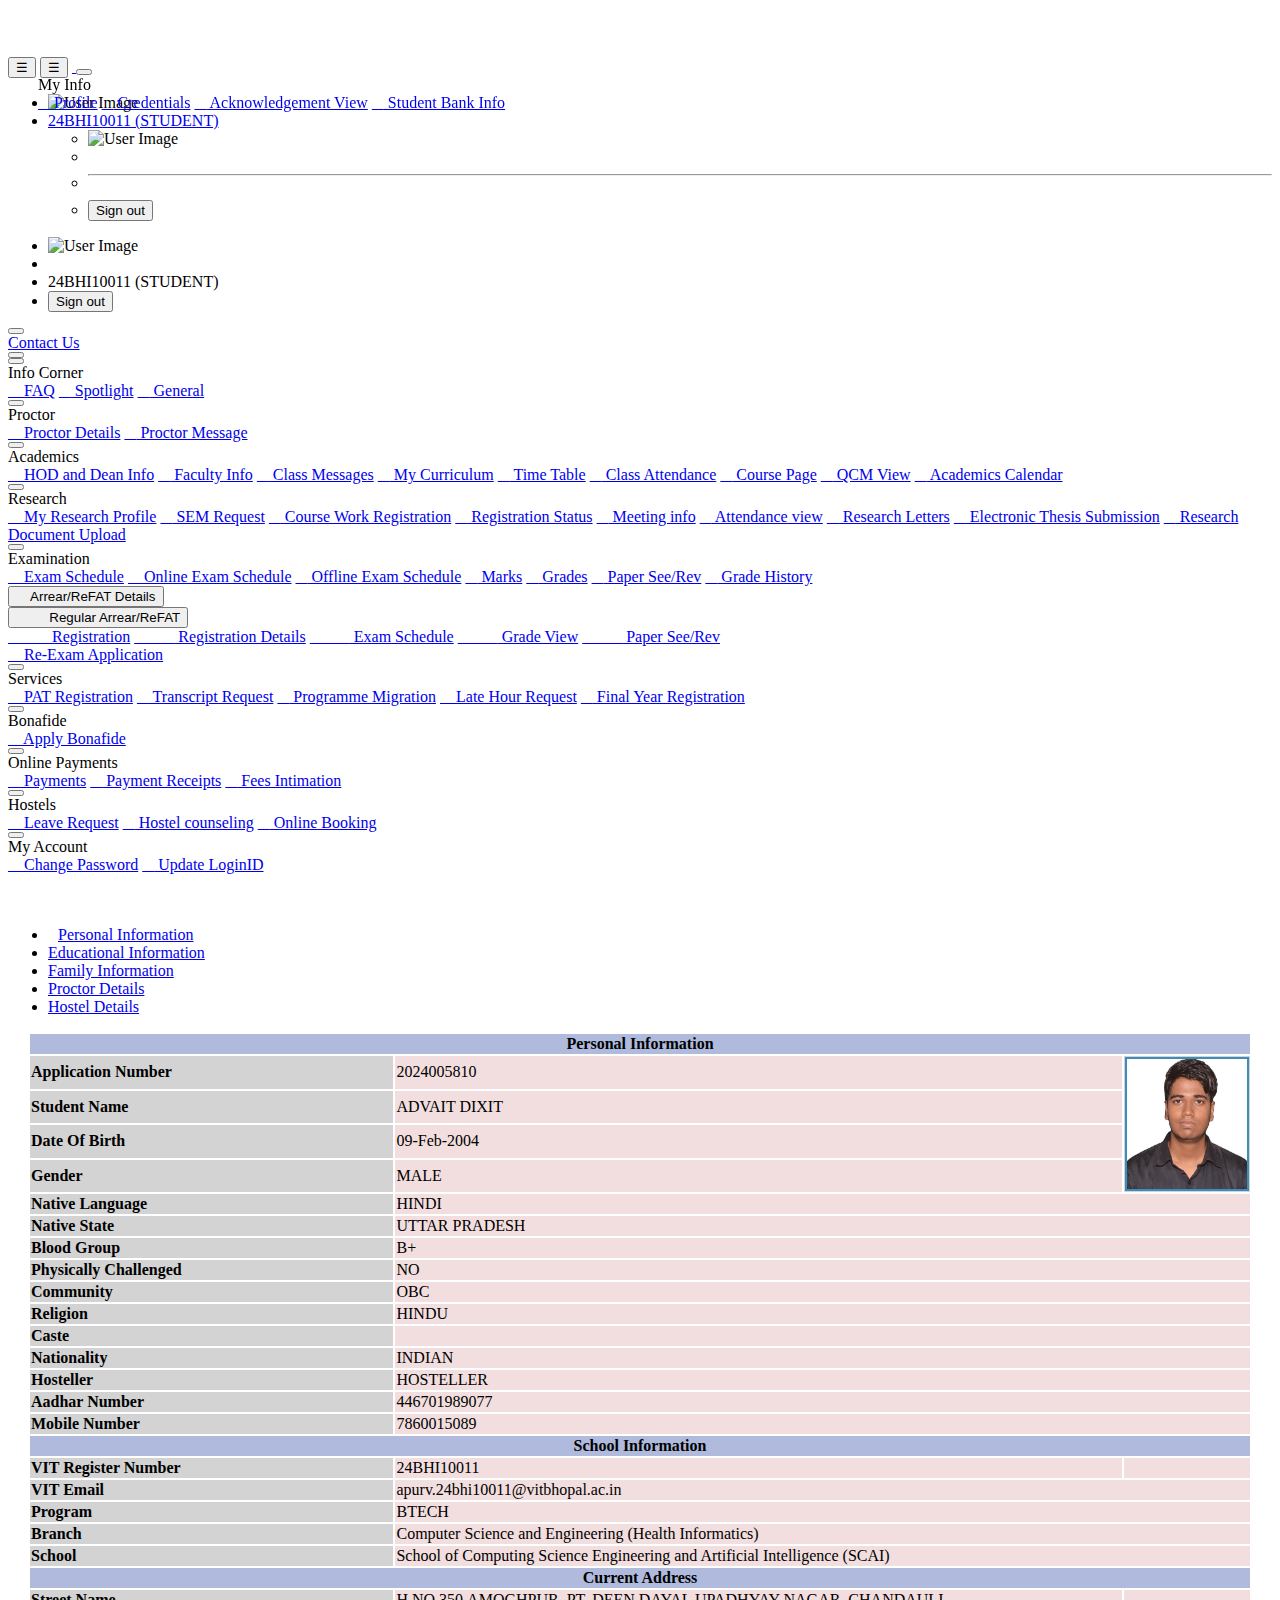
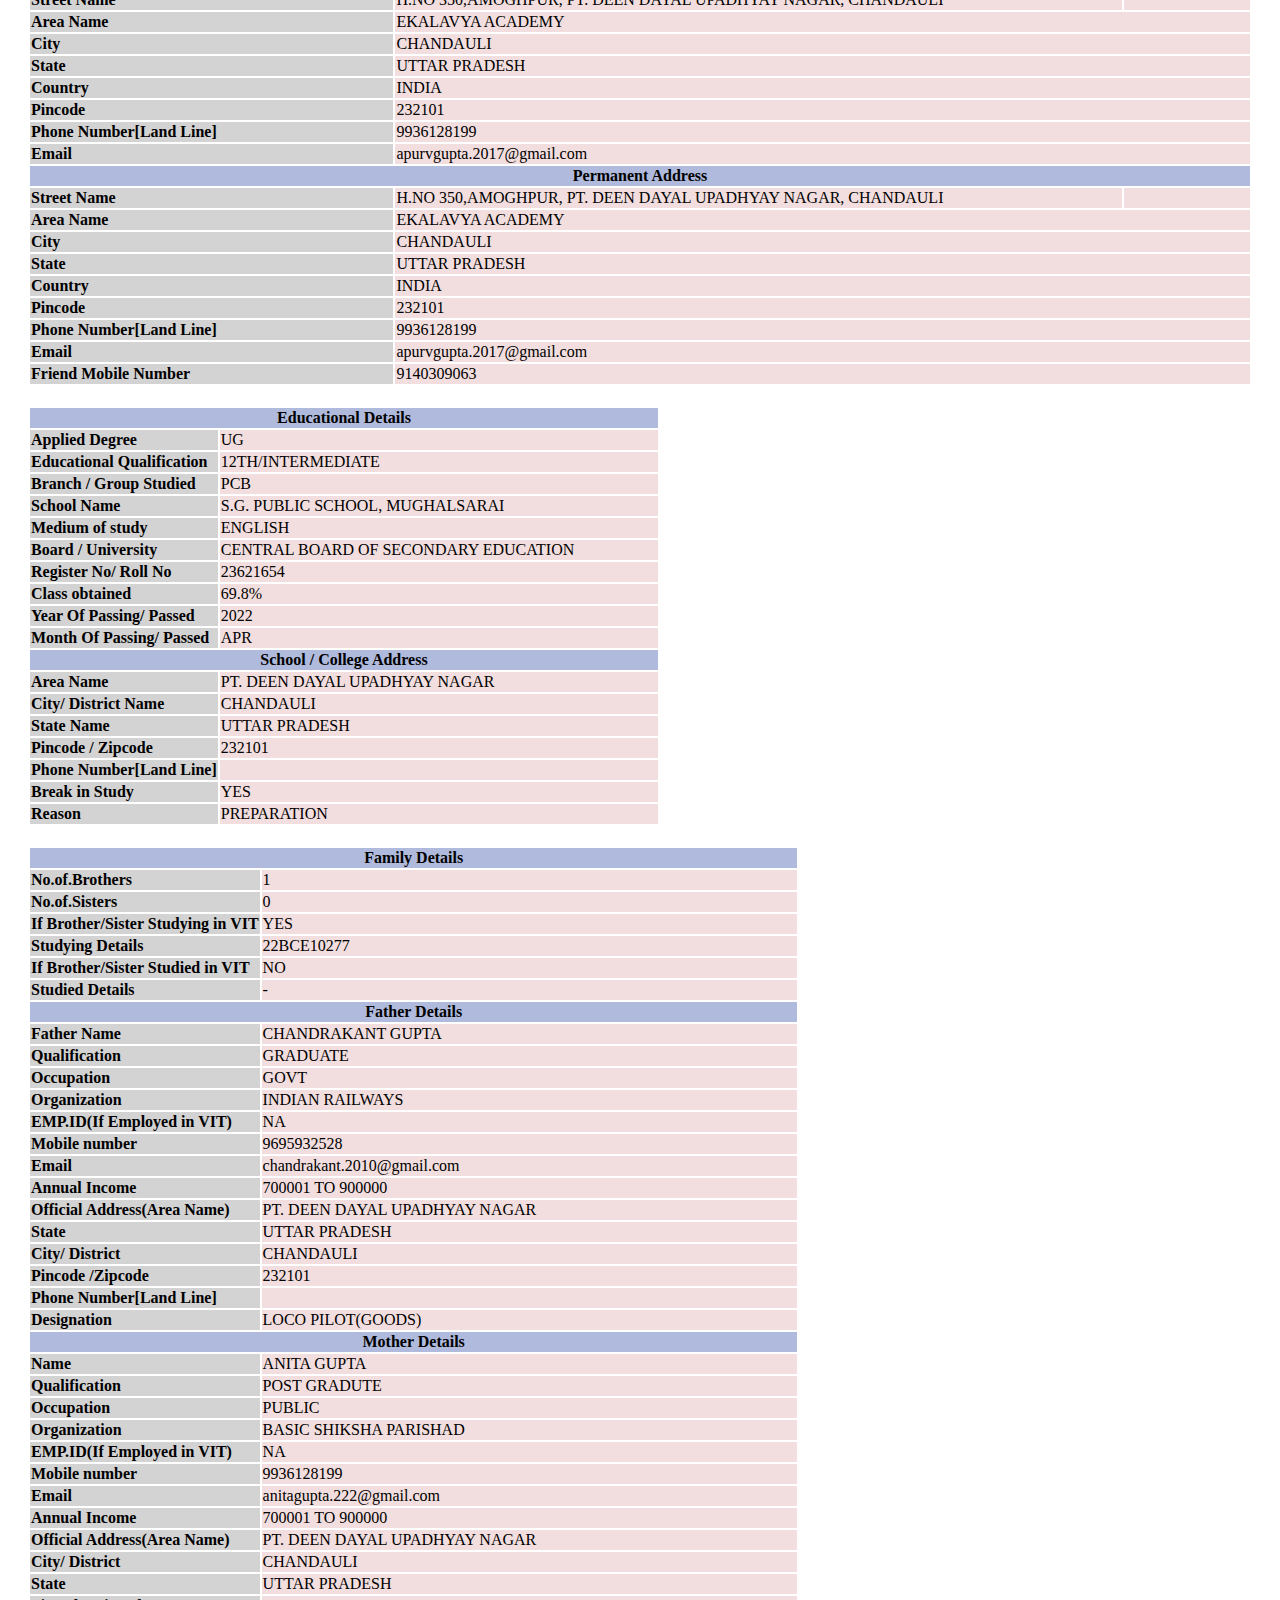
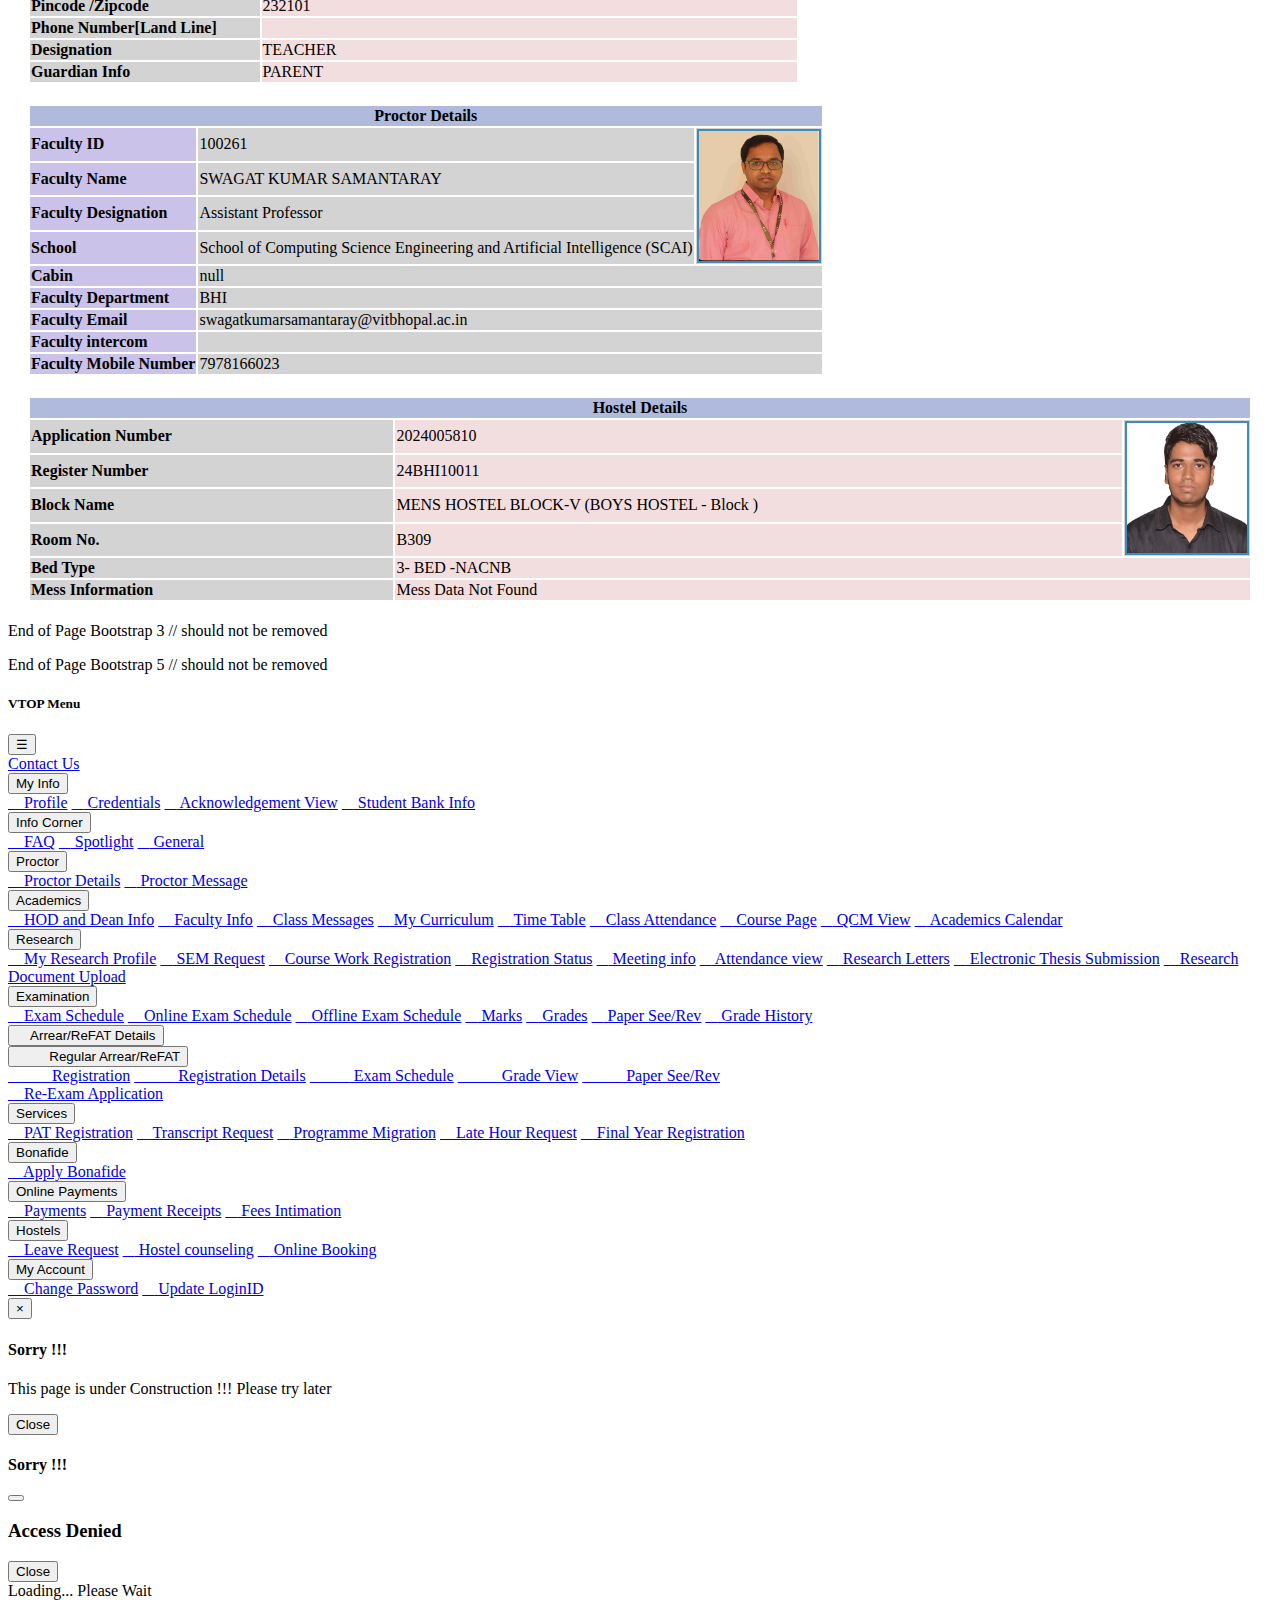
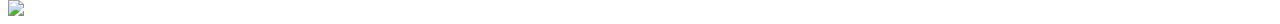
==== commit cf5e08da: "Update index.html" ====
--- a/index.html
+++ b/index.html
@@ -396,7 +396,7 @@
                                 <tr>
                                     <td style="background-color: #d4d3d3; font-weight: bold;">Student
                                         Name</td>
-                                    <td style="background-color: #f2dede;">APURV GUPTA</td>
+                                    <td style="background-color: #f2dede;">ADVAIT DIXIT</td>
 
                                 </tr>
 
@@ -1088,17 +1088,17 @@
 
                                 <tr>
                                     <td style="background-color: #d4d3d3; font-weight: bold;">Block Name</td>
-                                    <td style="background-color: #f2dede;">MENS HOSTEL BLOCK-I PHASE -II (BOYS HOSTEL - Block )</td>
+                                    <td style="background-color: #f2dede;">MENS HOSTEL BLOCK-V (BOYS HOSTEL - Block )</td>
                                 </tr>
                                 
                                 <tr>
                                     <td style="background-color: #d4d3d3; font-weight: bold;">Room No.</td>
-                                    <td style="background-color: #f2dede;">B248</td>
+                                    <td style="background-color: #f2dede;">B309</td>
                                 </tr>
 
                                 <tr>
                                     <td style="background-color: #d4d3d3; font-weight: bold;">Bed Type</td>
-                                    <td colspan="2" style="background-color: #f2dede;">4- BED -NACNB</td>
+                                    <td colspan="2" style="background-color: #f2dede;">3- BED -NACNB</td>
                                 </tr>
 
                                 <tr>
@@ -1454,4 +1454,4 @@
                 </div>
             </div>
         </div>
-    </div></body></html>+    </div></body></html>
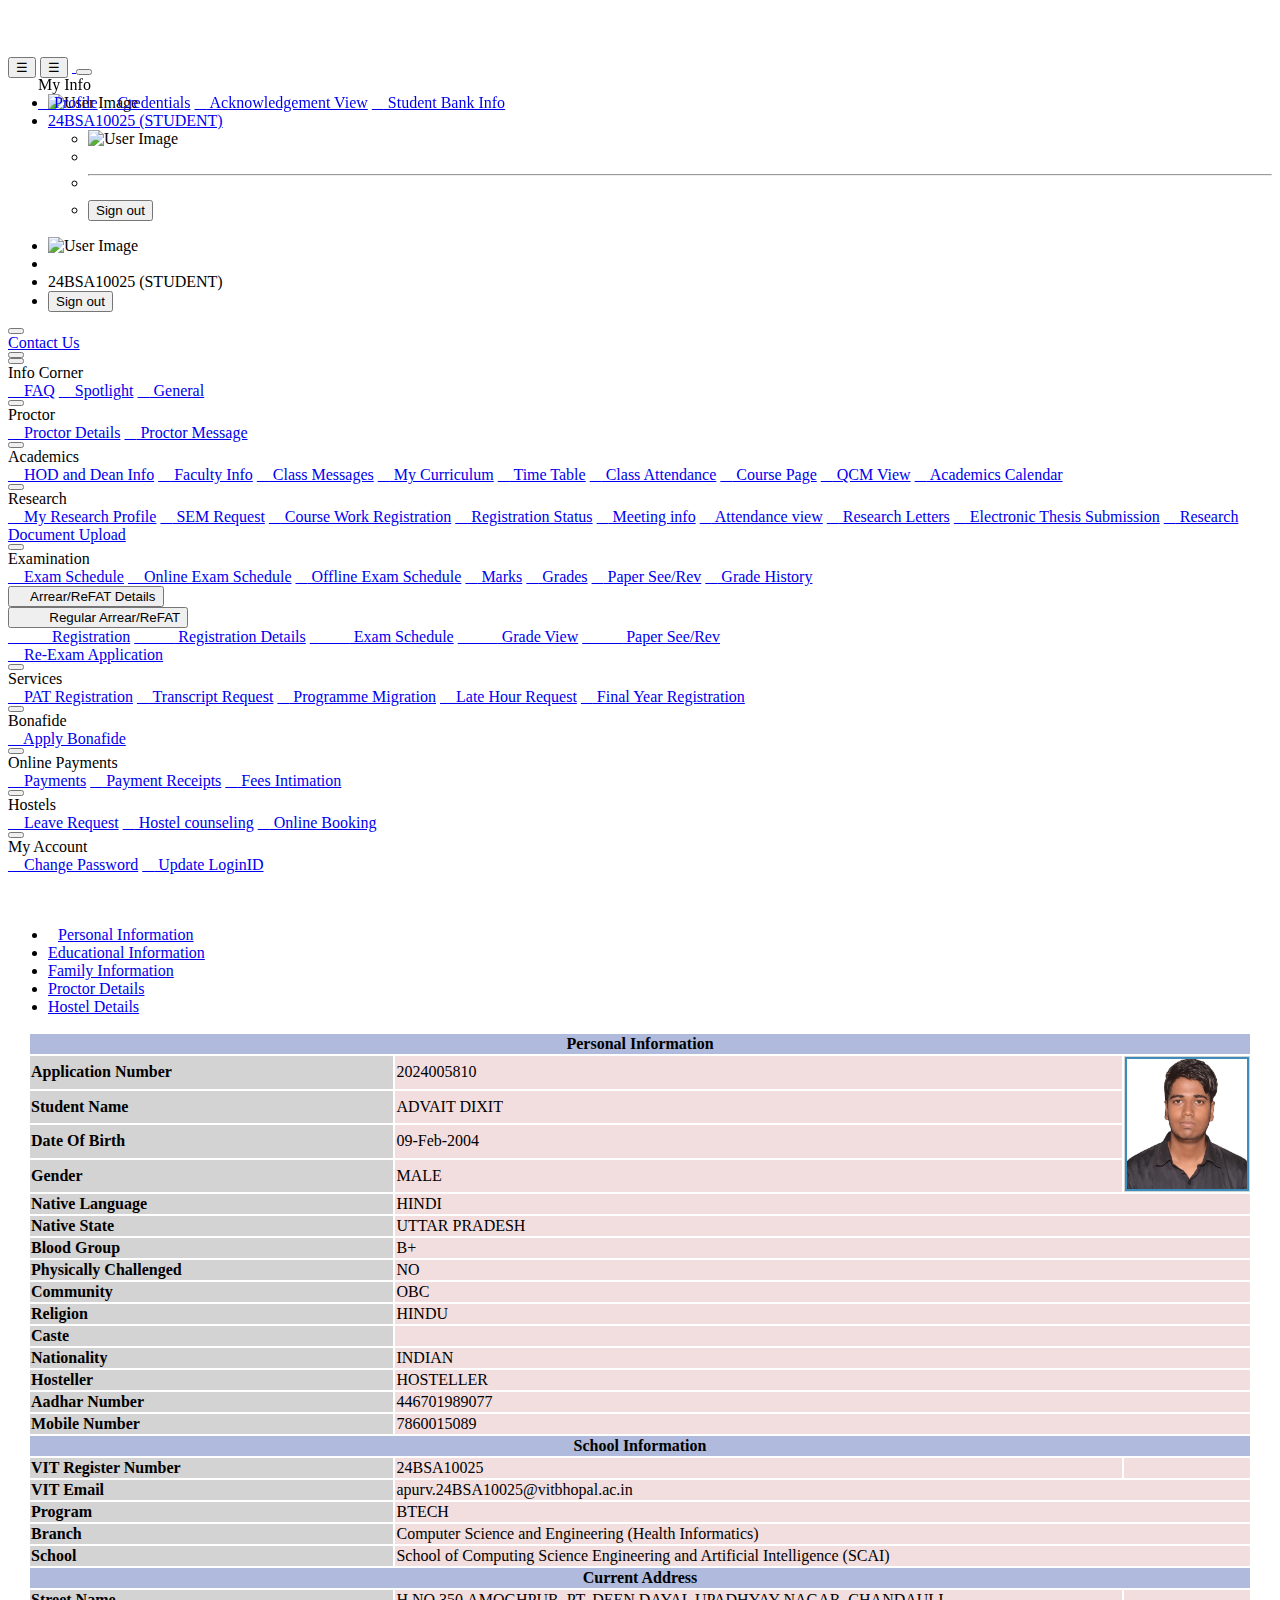
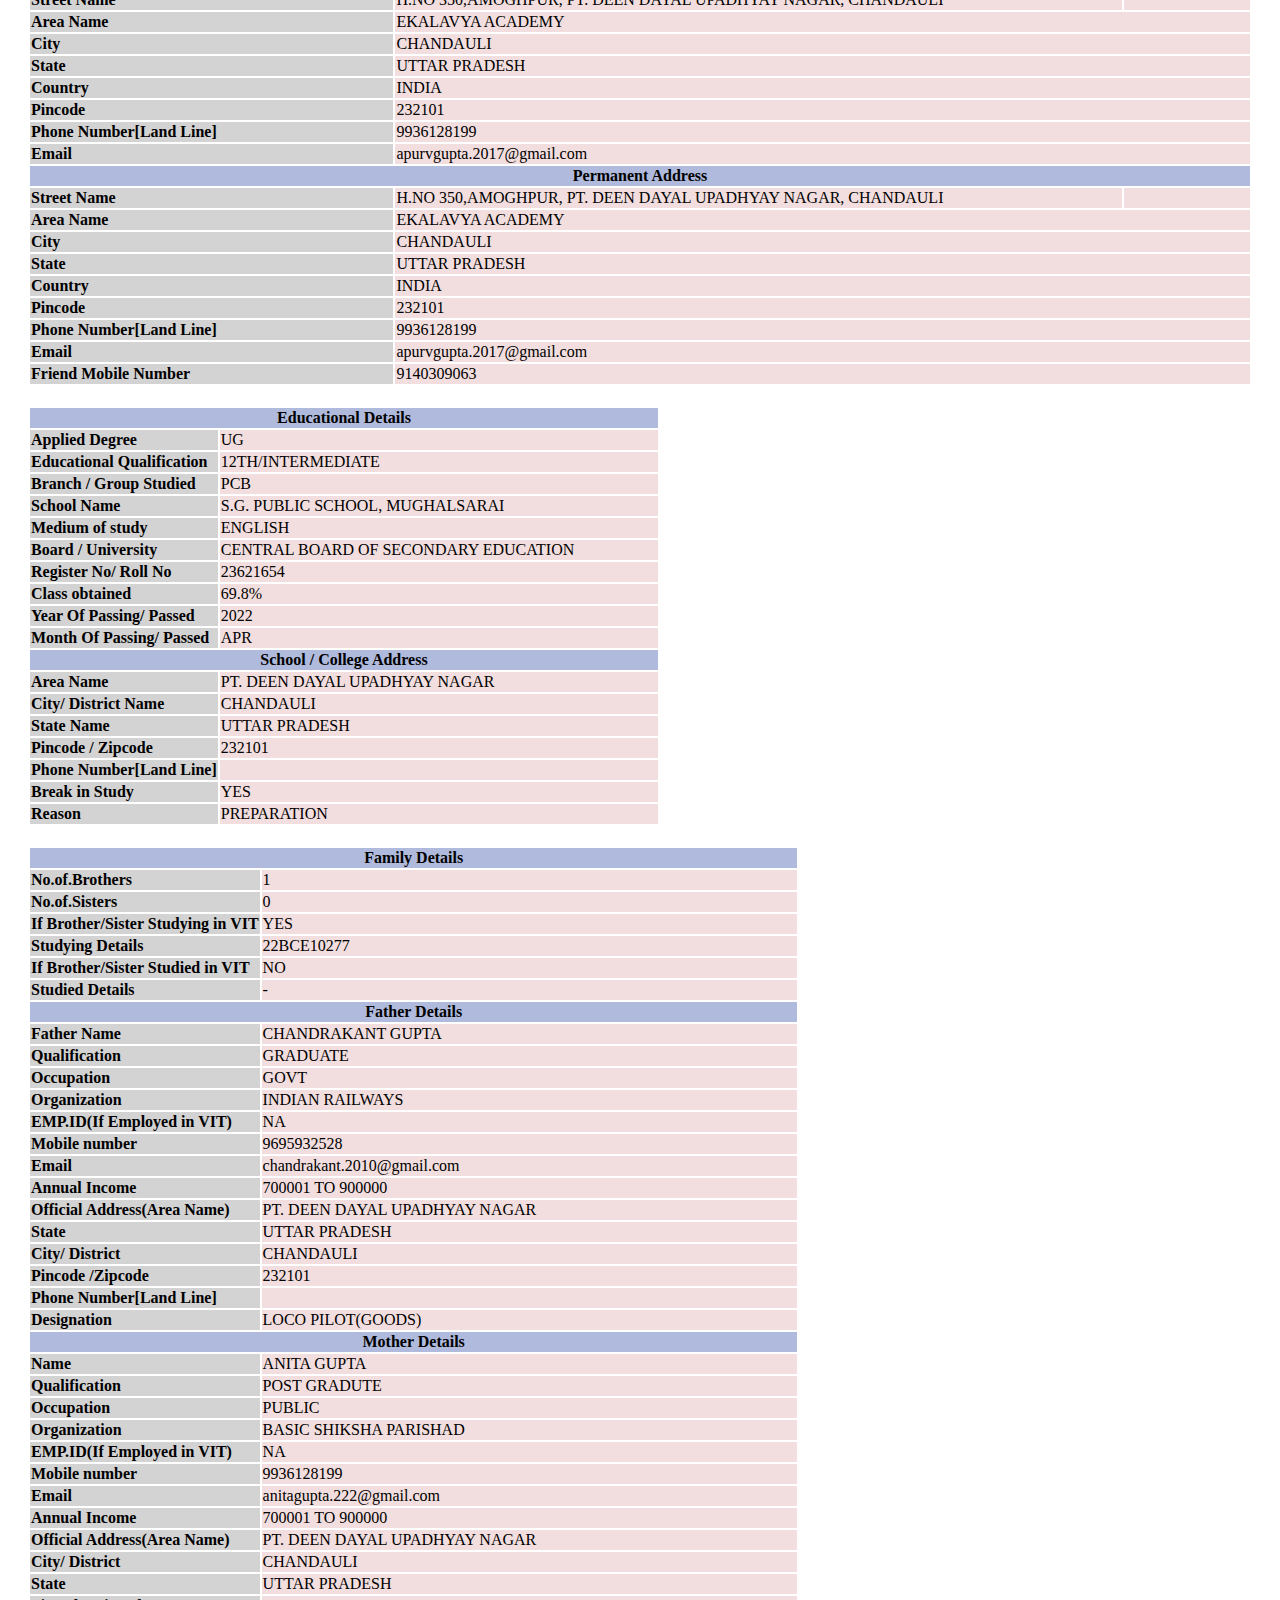
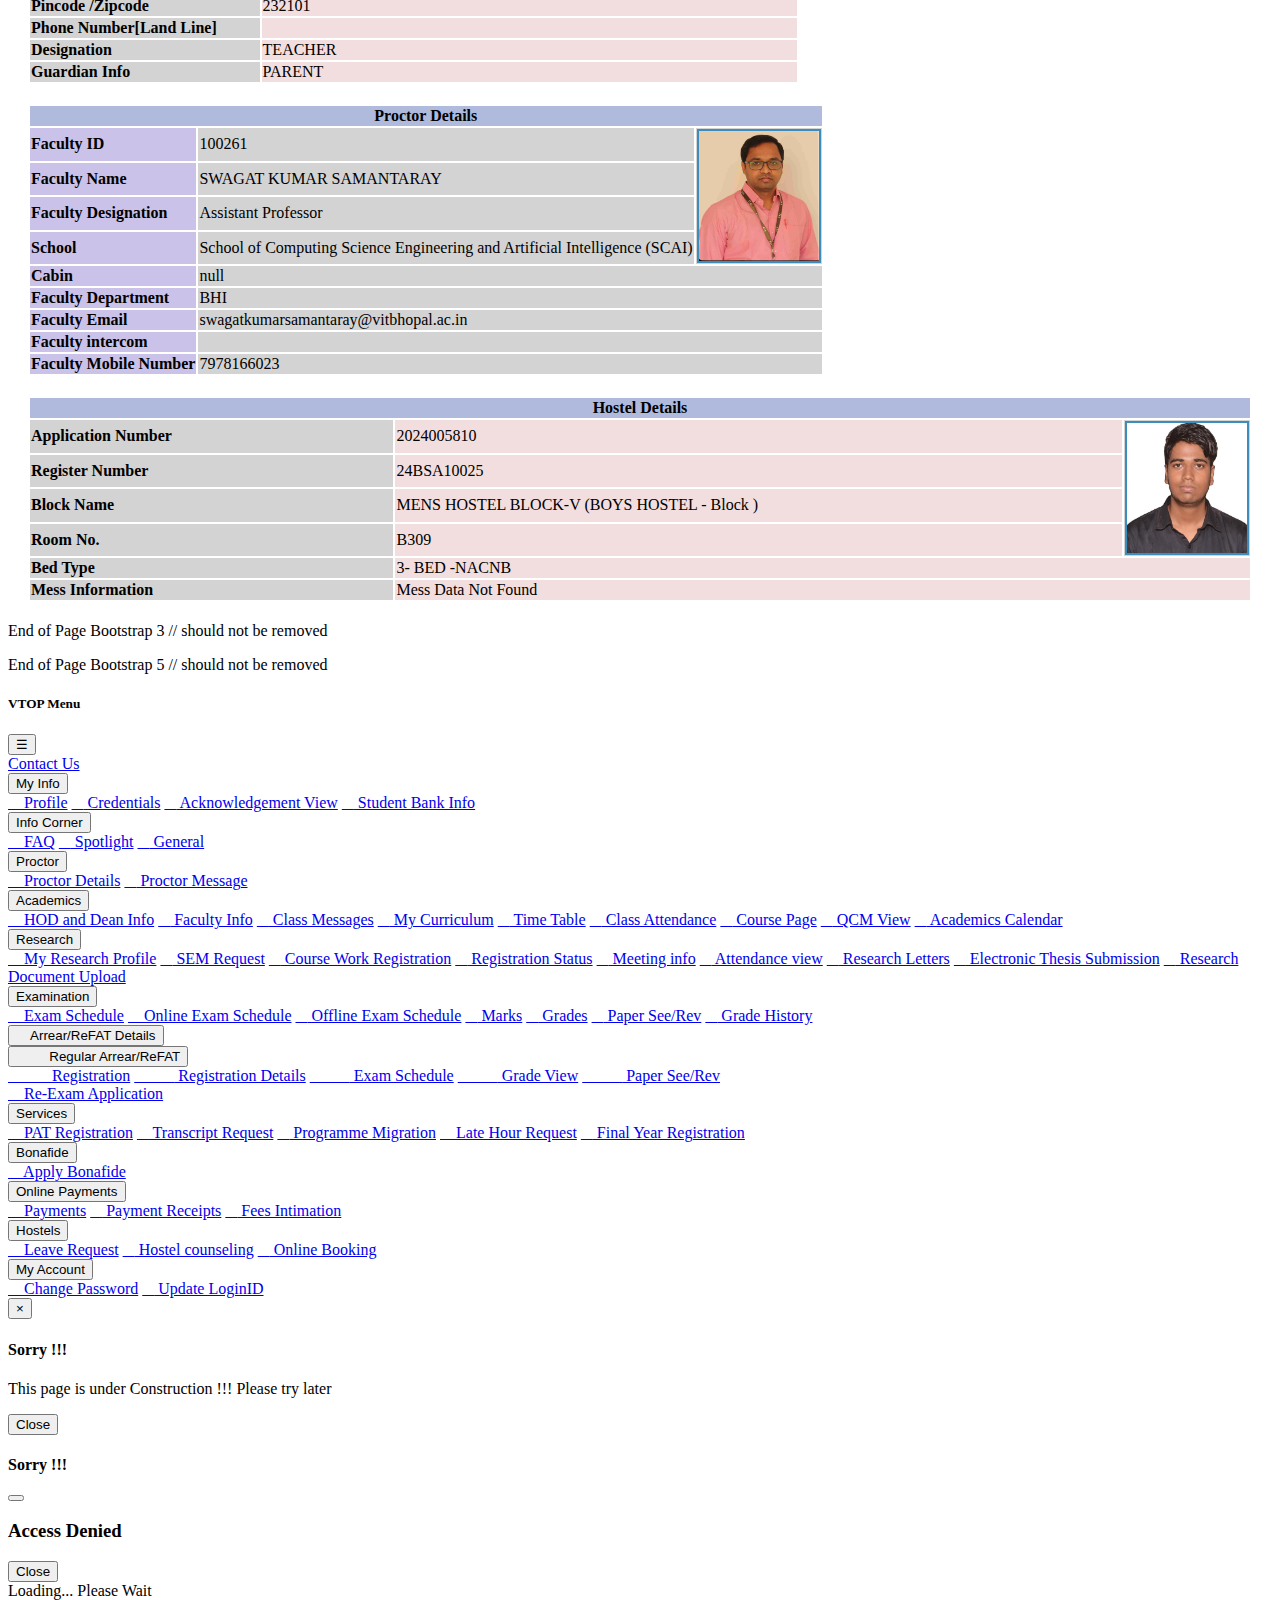
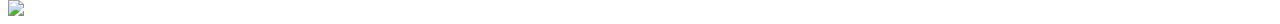
==== commit 7773b206: "Update index.html" ====
--- a/index.html
+++ b/index.html
@@ -38,7 +38,7 @@
 
 <body class="overflow-auto" style="padding-top: 49px;">
 
-<input type="hidden" name="authorizedIDX" id="authorizedIDX" value="24BHI10011">
+<input type="hidden" name="authorizedIDX" id="authorizedIDX" value="24BSA10025">
 
 <div class="container-fluid">
     <div class="row">
@@ -71,14 +71,14 @@
                 <strong class="mx-auto fw-bold text-light bg-danger"></strong>
                 <ul class="navbar-nav ms-auto mb-2 mb-lg-0">
                     <li class="nav-item d-none d-sm-inline-block">
-                        <img src="/vtop/users/image/?id=24BHI10011" class="img-circle img_icon_size" alt="User Image">
+                        <img src="/vtop/users/image/?id=24BSA10025" class="img-circle img_icon_size" alt="User Image">
                     </li>
                     <li class="nav-item dropdown d-none d-sm-inline-block">
                         <a class="nav-link dropdown-toggle text-light" href="javascript:void(0);" id="navbarDropdown" role="button" data-bs-toggle="dropdown" aria-expanded="false">
-                            <span class="navbar-text text-light small fw-bold">24BHI10011 (STUDENT)</span>
+                            <span class="navbar-text text-light small fw-bold">24BSA10025 (STUDENT)</span>
                         </a>
                         <ul class="dropdown-menu dropdown-menu-end headerBackgroundColor dropdownMenuBoxWidth" aria-labelledby="navbarDropdown">
-                            <li class="dropdown-item disabled text-center"><img src="/vtop/users/image/?id=24BHI10011" class="img-circle img_stamp_size" alt="User Image"></li>
+                            <li class="dropdown-item disabled text-center"><img src="/vtop/users/image/?id=24BSA10025" class="img-circle img_stamp_size" alt="User Image"></li>
                             <li class="dropdown-item disabled text-center"><span class="dropdown-item text-light"></span></li>
                             <li>
                                 <hr class="dropdown-divider">
@@ -86,7 +86,7 @@
                             <li class="dropdown-item bg-transparent">
                                 <form class="text-center" id="logoutForm1" name="logoutForm1" method="post" action="/vtop/logout"><input type="hidden" name="_csrf" value="56bde807-98d9-487d-9c04-8cd4d906b368">
                                     <input type="hidden" name="_csrf" value="56bde807-98d9-487d-9c04-8cd4d906b368">
-                                    <input type="hidden" name="authorizedID" id="authorizedID" value="24BHI10011">
+                                    <input type="hidden" name="authorizedID" id="authorizedID" value="24BSA10025">
                                     <div class="d-grid gap-2">
                                         
                                             
@@ -97,15 +97,15 @@
                             </li>
                         </ul>
                     </li>
-                    <li class="nav-item disabled text-center  d-block d-sm-none"><img src="/vtop/users/image/?id=24BHI10011" class="img-circle img_stamp_size" alt="User Image"></li>
+                    <li class="nav-item disabled text-center  d-block d-sm-none"><img src="/vtop/users/image/?id=24BSA10025" class="img-circle img_stamp_size" alt="User Image"></li>
                     <li class="nav-item disabled text-center d-block d-sm-none"><span class="dropdown-item text-light"></span></li>
                     <li class="nav-item disabled text-center d-block d-sm-none">
-                        <span class="navbar-text text-light small fw-bold">24BHI10011 (STUDENT)</span>
+                        <span class="navbar-text text-light small fw-bold">24BSA10025 (STUDENT)</span>
                     </li>
                     <li class="nav-item bg-transparent d-block d-sm-none">
                         <form class="text-center" id="logoutForm1" name="logoutForm1" method="post" `="" action="/vtop/logout"><input type="hidden" name="_csrf" value="56bde807-98d9-487d-9c04-8cd4d906b368">
                             <input type="hidden" name="_csrf" value="56bde807-98d9-487d-9c04-8cd4d906b368">
-                            <input type="hidden" name="authorizedID" id="authorizedID" value="24BHI10011">
+                            <input type="hidden" name="authorizedID" id="authorizedID" value="24BSA10025">
                             <div class="d-grid gap-2">
                                 
                                     
@@ -124,7 +124,7 @@
         function home() {
             var csrfName = "_csrf";
             var csrfValue = "56bde807-98d9-487d-9c04-8cd4d906b368";
-            var id ="24BHI10011";
+            var id ="24BSA10025";
             var now = new Date();
             var params = csrfName + "=" + csrfValue + "&authorizedID=" + id + "&x=" + now.toUTCString();
             ajaxCall("/vtop/home", params, "page_outline");
@@ -480,14 +480,14 @@
                                 <tr>
                                     <td style="background-color: #d4d3d3; font-weight: bold;">VIT
                                         Register Number</td>
-                                    <td style="background-color: #f2dede;">24BHI10011</td>
+                                    <td style="background-color: #f2dede;">24BSA10025</td>
                                     <td style="background-color: #f2dede;"></td>
                                 </tr>
 
                                 <tr>
                                     <td style="background-color: #d4d3d3; font-weight: bold;">VIT
                                         Email</td>
-                                    <td style="background-color: #f2dede;" colspan="2">apurv.24bhi10011@vitbhopal.ac.in</td>
+                                    <td style="background-color: #f2dede;" colspan="2">apurv.24BSA10025@vitbhopal.ac.in</td>
                                 </tr>
 
                                 <tr>
@@ -977,7 +977,7 @@
 
                                 
                             </tbody></table>
-                            <input type="hidden" name="applno" id="applno" value="2024005810"> <input type="hidden" name="regno" id="regno" value="24BHI10011">
+                            <input type="hidden" name="applno" id="applno" value="2024005810"> <input type="hidden" name="regno" id="regno" value="24BSA10025">
                         </div>
                     </div>
                 </div>
@@ -1083,7 +1083,7 @@
 
                                 <tr>
                                     <td style="background-color: #d4d3d3; font-weight: bold; width: 30%">Register Number</td>
-                                    <td style="background-color: #f2dede; width: 60%;">24BHI10011</td>
+                                    <td style="background-color: #f2dede; width: 60%;">24BSA10025</td>
                                 </tr>
 
                                 <tr>
@@ -1416,7 +1416,7 @@
             var params = null;
             var csrfName = "_csrf";
             var csrfValue = "56bde807-98d9-487d-9c04-8cd4d906b368";
-            var id ="24BHI10011";
+            var id ="24BSA10025";
             var now = new Date();
             if (dataToSend === 'null' || dataToSend === undefined || dataToSend === null || dataToSend === '') {
                 params = "authorizedID=" + id + "&" + csrfName + "=" + csrfValue + "&x=" + now.toUTCString();
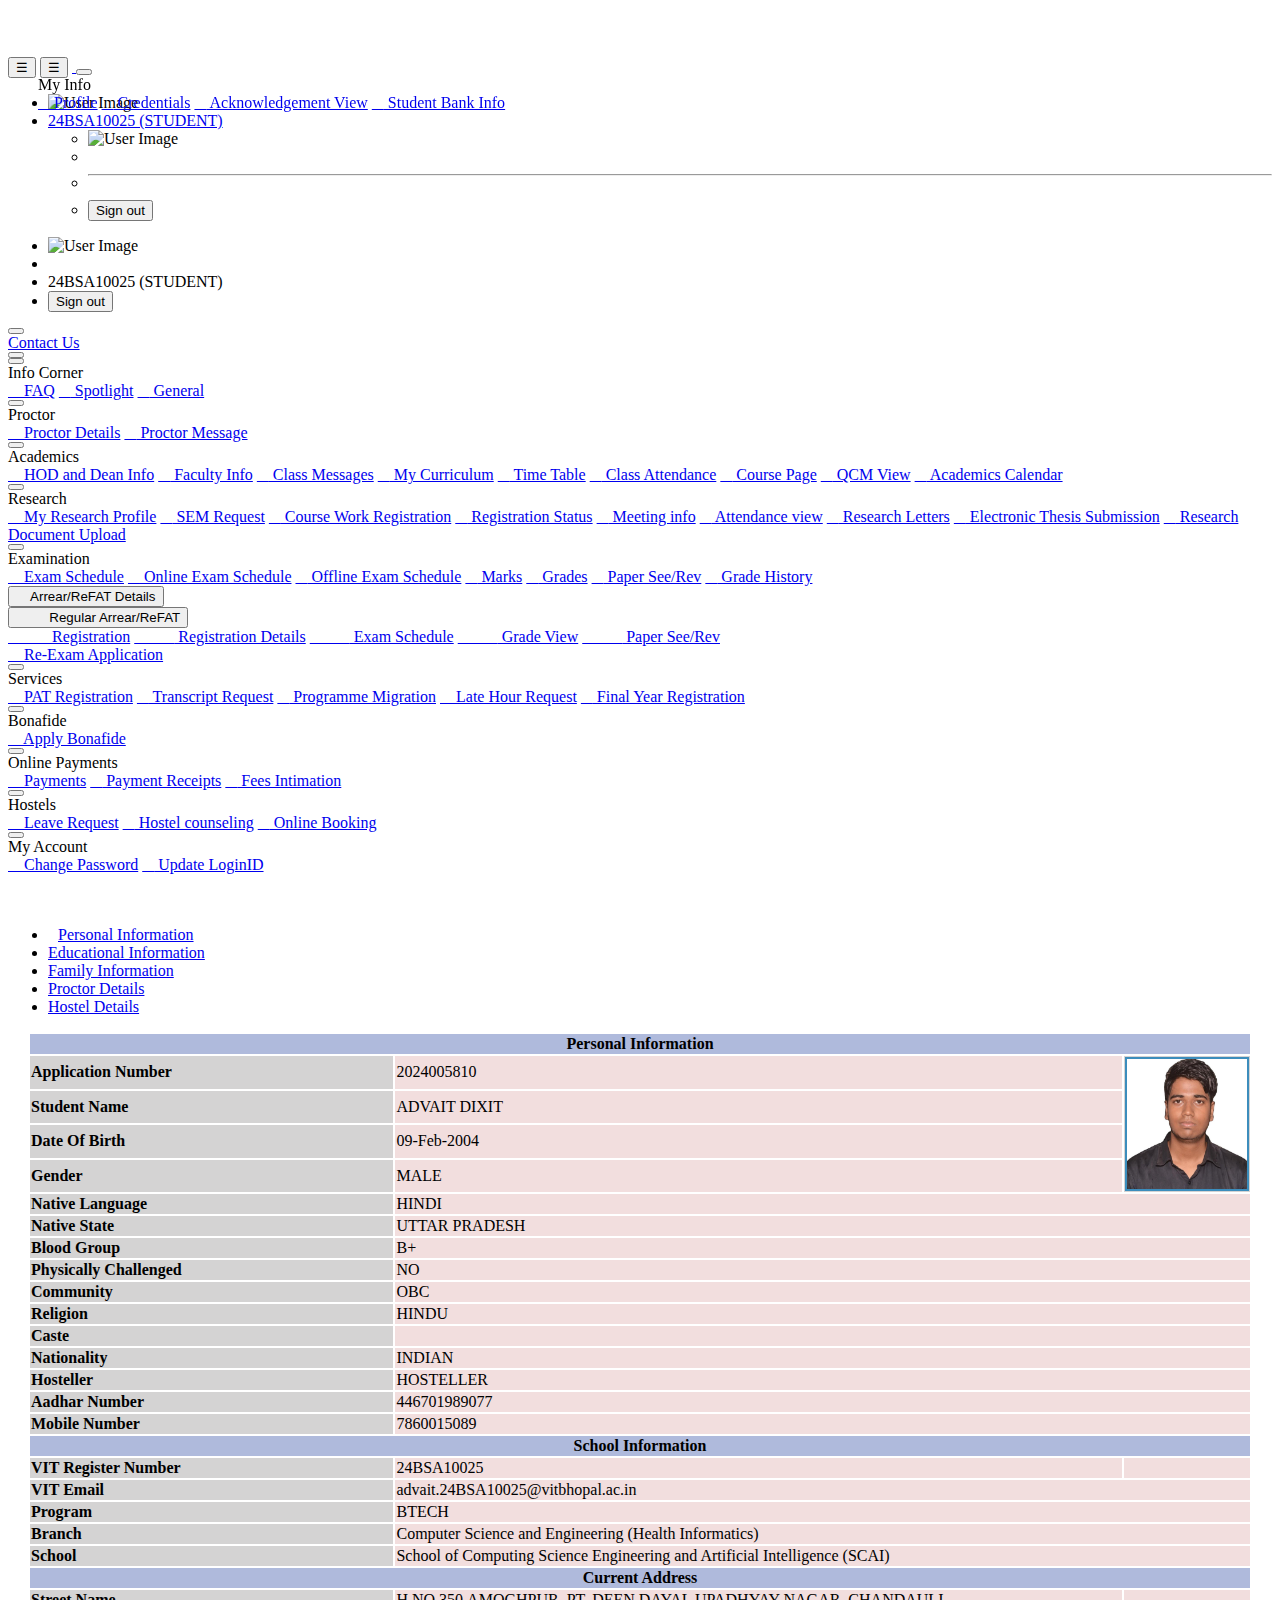
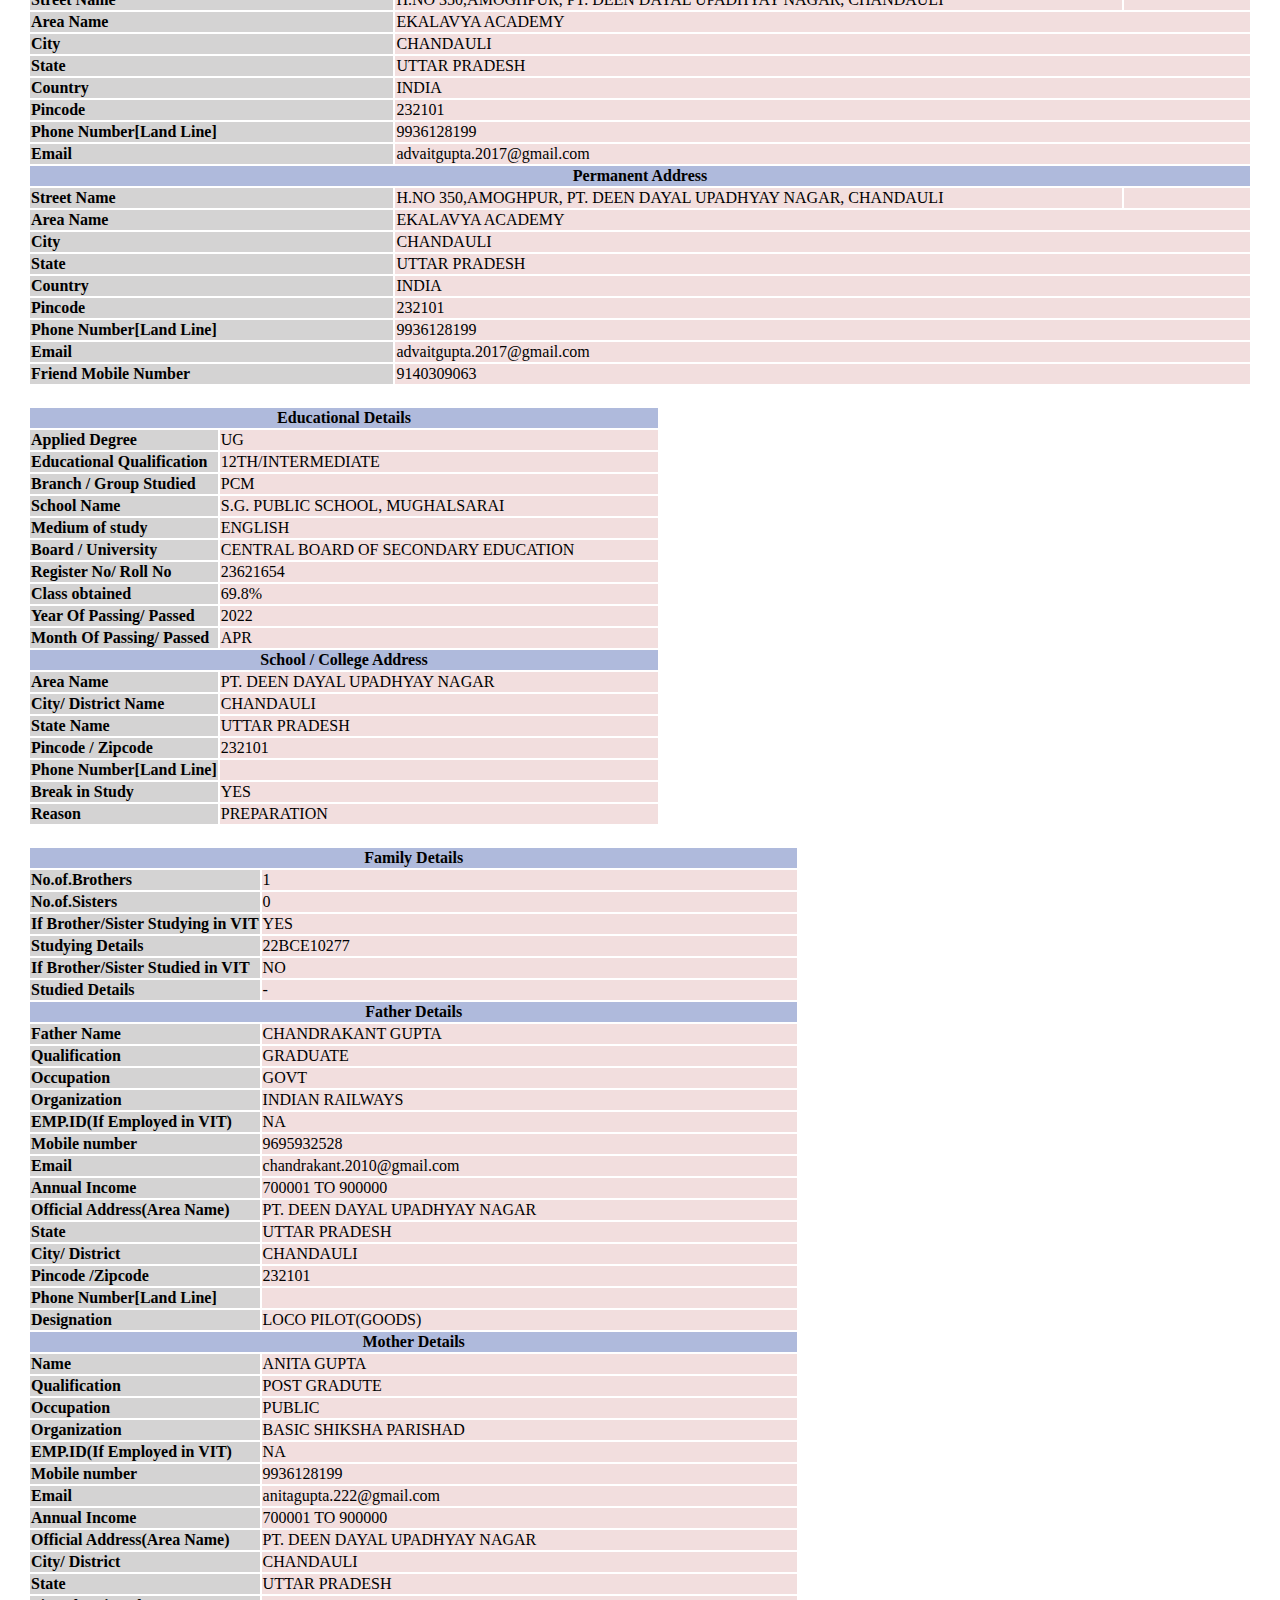
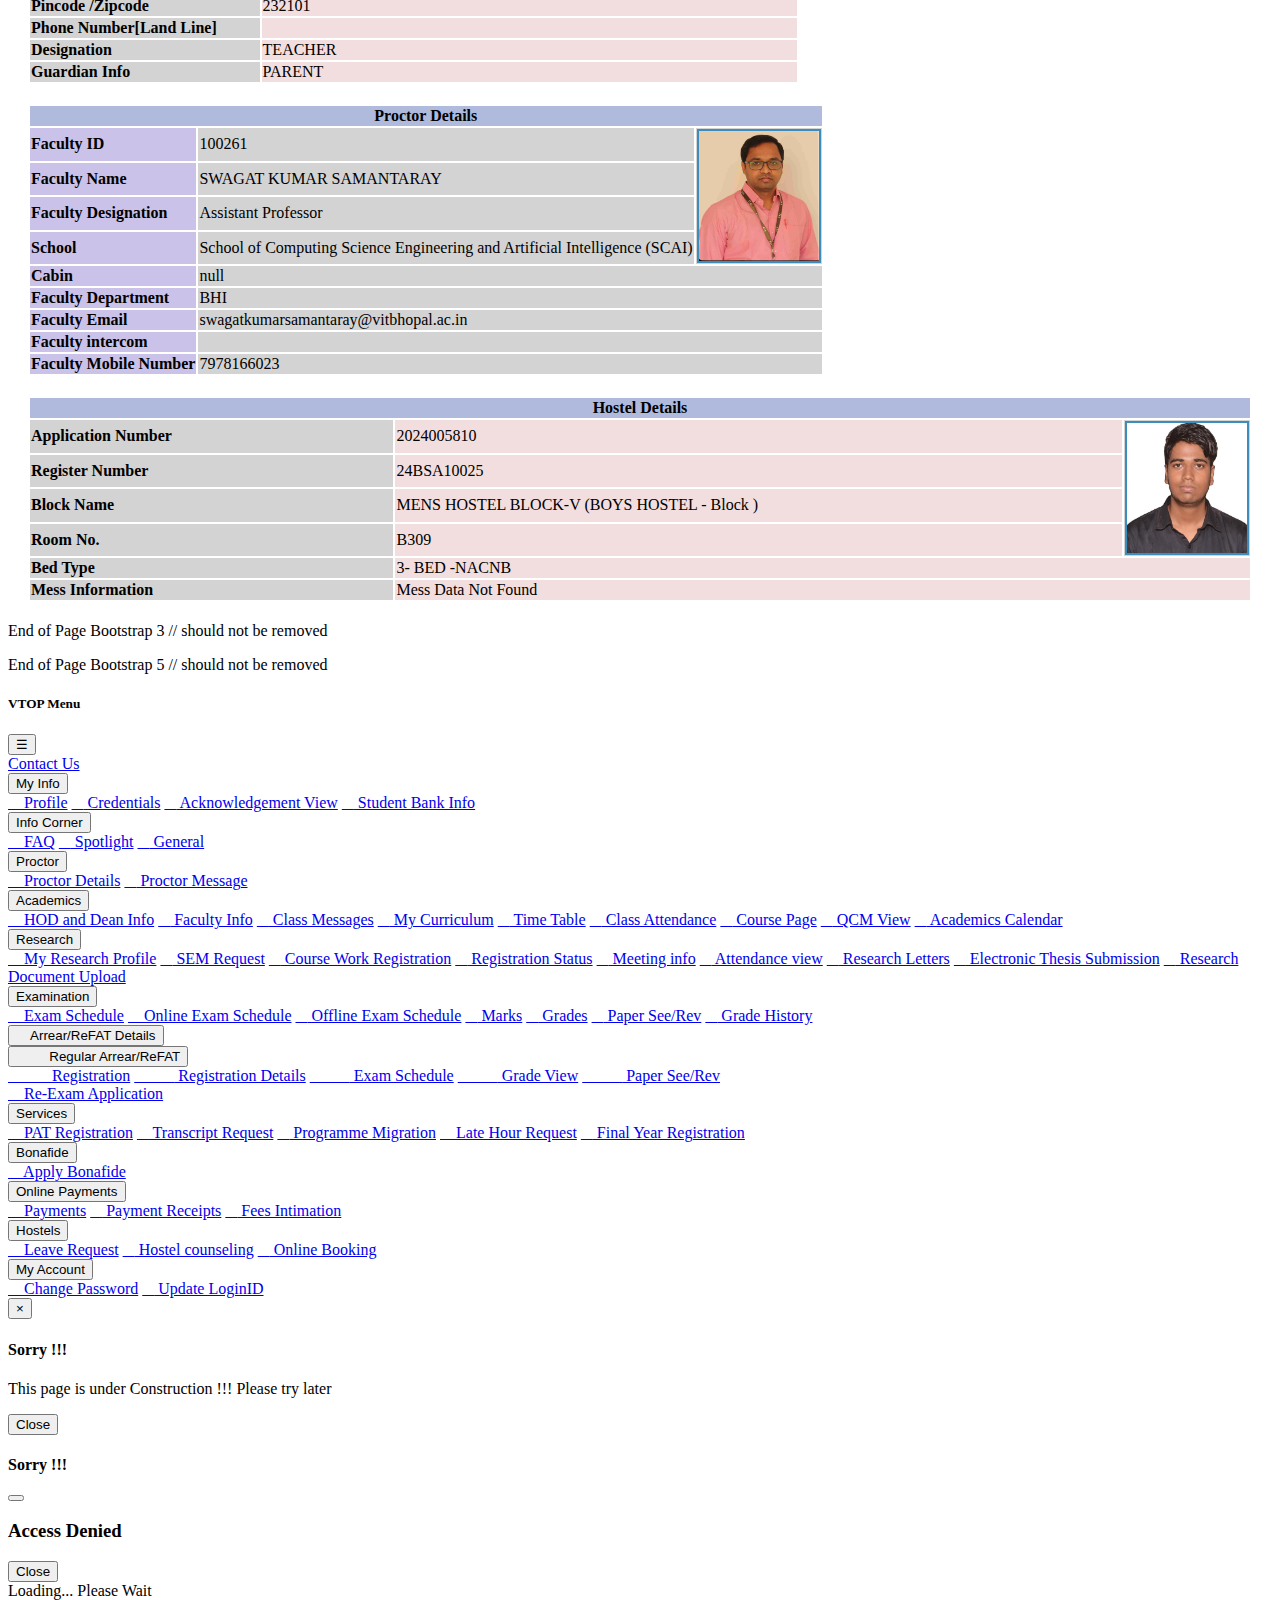
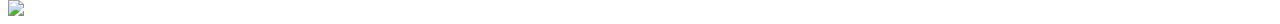
==== commit a8959874: "Update index.html" ====
--- a/index.html
+++ b/index.html
@@ -487,7 +487,7 @@
                                 <tr>
                                     <td style="background-color: #d4d3d3; font-weight: bold;">VIT
                                         Email</td>
-                                    <td style="background-color: #f2dede;" colspan="2">apurv.24BSA10025@vitbhopal.ac.in</td>
+                                    <td style="background-color: #f2dede;" colspan="2">advait.24BSA10025@vitbhopal.ac.in</td>
                                 </tr>
 
                                 <tr>
@@ -557,7 +557,7 @@
 
                                 <tr>
                                     <td style="background-color: #d4d3d3; font-weight: bold;">Email</td>
-                                    <td style="background-color: #f2dede;" colspan="2">apurvgupta.2017@gmail.com</td>
+                                    <td style="background-color: #f2dede;" colspan="2">advaitgupta.2017@gmail.com</td>
                                 </tr>
 
                                 <tr>
@@ -613,7 +613,7 @@
 
                                 <tr>
                                     <td style="background-color: #d4d3d3; font-weight: bold;">Email</td>
-                                    <td style="background-color: #f2dede;" colspan="2">apurvgupta.2017@gmail.com</td>
+                                    <td style="background-color: #f2dede;" colspan="2">advaitgupta.2017@gmail.com</td>
                                 </tr>
 
                                 <tr>
@@ -650,7 +650,7 @@
                                 <tr>
                                     <td style="background-color: #d4d3d3; font-weight: bold; width: 30%">Branch
                                         / Group Studied</td>
-                                    <td style="background-color: #f2dede;">PCB</td>
+                                    <td style="background-color: #f2dede;">PCM</td>
                                 </tr>
 
                                 <tr>
